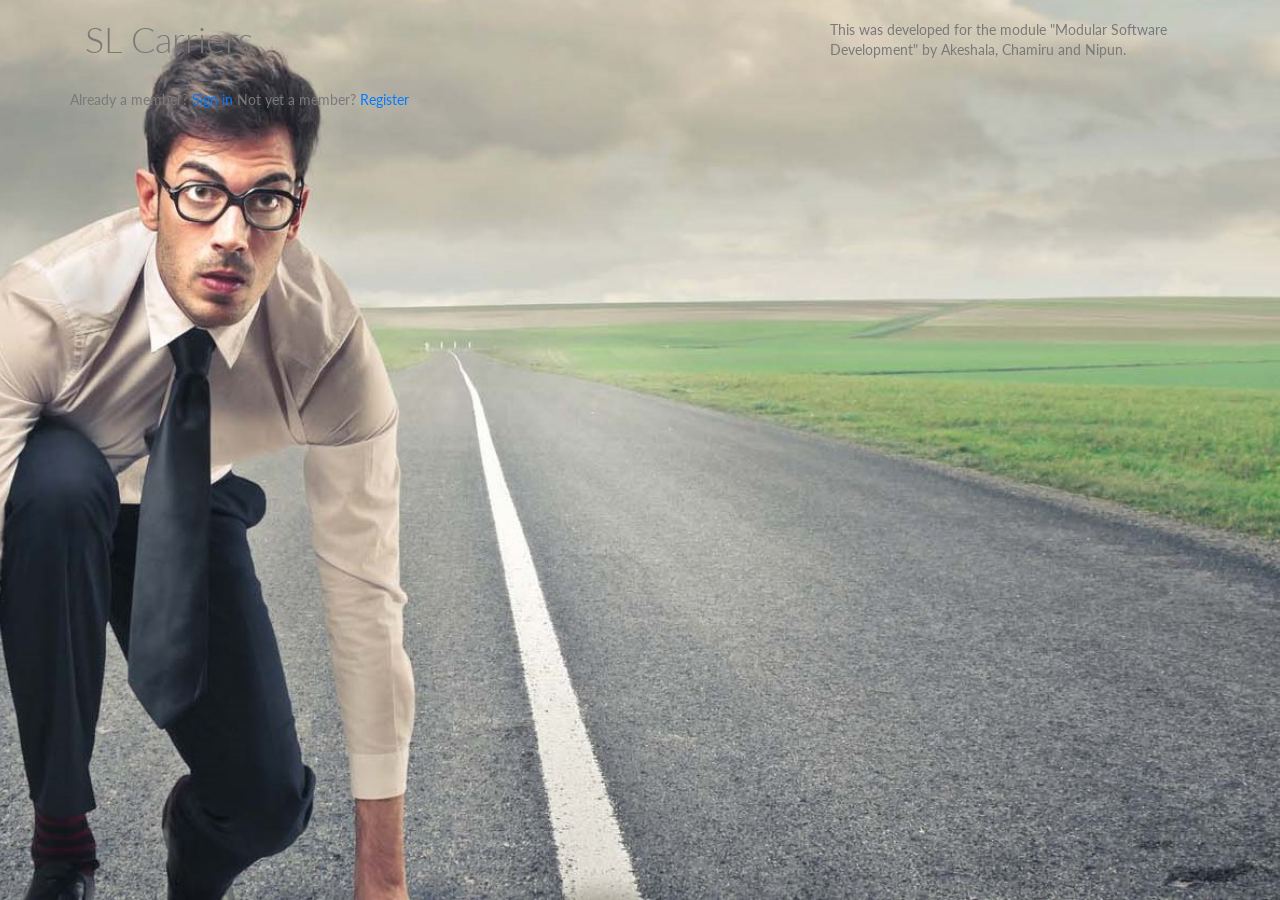
==== About_us.html @ f617eeaa "Auto stash before merge of "master" and "origin/master"" ====
<?php include('server.php') ?>
<!DOCTYPE html>
<html lang="en">

<head>
  <meta charset="utf-8">
  <meta name="viewport" content="width=device-width, initial-scale=1.0">
  <meta name="description" content="Creative - Bootstrap 3 Responsive Admin Template">
  <meta name="author" content="GeeksLabs">
  <meta name="keyword" content="Creative, Dashboard, Admin, Template, Theme, Bootstrap, Responsive, Retina, Minimal">
  <link rel="shortcut icon" href="img/favicon.png">

  <title>SL Carriers</title>

  <!-- Bootstrap CSS -->
  <link href="css/bootstrap.min.css" rel="stylesheet">
  <!-- bootstrap theme -->
  <link href="css/bootstrap-theme.css" rel="stylesheet">
  <!--external css-->
  <!-- font icon -->
  <link href="css/elegant-icons-style.css" rel="stylesheet" />
  <link href="css/font-awesome.css" rel="stylesheet" />
  <!-- Custom styles -->
  <link href="css/style.css" rel="stylesheet">
  <link href="css/style-responsive.css" rel="stylesheet" />

</head>

<body class="login-img3-body">

  <div class="container">

    <div class="col-sm-8" style="margin-bottom:5">
      <h1>SL Carriers</h1>
    </div>

  
    <div class="login-wrap">

      <p>This was developed for the module "Modular Software Development" by Akeshala, Chamiru and Nipun.</p>
    </div>
  
    Already a member? <a href="login.php">Sign in</a>
    Not yet a member? <a href="register.php">Register</a>

  </div>
  


</body>

</html>
---- css/elegant-icons-style.css ----
@font-face {
	font-family: 'ElegantIcons';
	src:url('../fonts/ElegantIcons.eot');
	src:url('../fonts/ElegantIcons.eot?#iefix') format('embedded-opentype'),
		url('../fonts/ElegantIcons.woff') format('woff'),
		url('../fonts/ElegantIcons.ttf') format('truetype'),
		url('../fonts/ElegantIcons.svg#ElegantIcons') format('svg');
	font-weight: normal;
	font-style: normal;
}

/* Use the following CSS code if you want to use data attributes for inserting your icons */
[data-icon]:before {
	font-family: 'ElegantIcons';
	content: attr(data-icon);
	speak: none;
	font-weight: normal;
	font-variant: normal;
	text-transform: none;
	line-height: 1;
	-webkit-font-smoothing: antialiased;
	-moz-osx-font-smoothing: grayscale;
}

/* Use the following CSS code if you want to have a class per icon */
/*
Instead of a list of all class selectors,
you can use the generic selector below, but it's slower:
[class*="your-class-prefix"] {
*/
.arrow_up, .arrow_down, .arrow_left, .arrow_right, .arrow_left-up, .arrow_right-up, .arrow_right-down, .arrow_left-down, .arrow-up-down, .arrow_up-down_alt, .arrow_left-right_alt, .arrow_left-right, .arrow_expand_alt2, .arrow_expand_alt, .arrow_condense, .arrow_expand, .arrow_move, .arrow_carrot-up, .arrow_carrot-down, .arrow_carrot-left, .arrow_carrot-right, .arrow_carrot-2up, .arrow_carrot-2down, .arrow_carrot-2left, .arrow_carrot-2right, .arrow_carrot-up_alt2, .arrow_carrot-down_alt2, .arrow_carrot-left_alt2, .arrow_carrot-right_alt2, .arrow_carrot-2up_alt2, .arrow_carrot-2down_alt2, .arrow_carrot-2left_alt2, .arrow_carrot-2right_alt2, .arrow_triangle-up, .arrow_triangle-down, .arrow_triangle-left, .arrow_triangle-right, .arrow_triangle-up_alt2, .arrow_triangle-down_alt2, .arrow_triangle-left_alt2, .arrow_triangle-right_alt2, .arrow_back, .icon_minus-06, .icon_plus, .icon_close, .icon_check, .icon_minus_alt2, .icon_plus_alt2, .icon_close_alt2, .icon_check_alt2, .icon_zoom-out_alt, .icon_zoom-in_alt, .icon_search, .icon_box-empty, .icon_box-selected, .icon_minus-box, .icon_plus-box, .icon_box-checked, .icon_circle-empty, .icon_circle-slelected, .icon_stop_alt2, .icon_stop, .icon_pause_alt2, .icon_pause, .icon_menu, .icon_menu-square_alt2, .icon_menu-circle_alt2, .icon_ul, .icon_ol, .icon_adjust-horiz, .icon_adjust-vert, .icon_document_alt, .icon_documents_alt, .icon_pencil, .icon_pencil-edit_alt, .icon_pencil-edit, .icon_folder-alt, .icon_folder-open_alt, .icon_folder-add_alt, .icon_info_alt, .icon_error-oct_alt, .icon_error-circle_alt, .icon_error-triangle_alt, .icon_question_alt2, .icon_question, .icon_comment_alt, .icon_chat_alt, .icon_vol-mute_alt, .icon_volume-low_alt, .icon_volume-high_alt, .icon_quotations, .icon_quotations_alt2, .icon_clock_alt, .icon_lock_alt, .icon_lock-open_alt, .icon_key_alt, .icon_cloud_alt, .icon_cloud-upload_alt, .icon_cloud-download_alt, .icon_image, .icon_images, .icon_lightbulb_alt, .icon_gift_alt, .icon_house_alt, .icon_genius, .icon_mobile, .icon_tablet, .icon_laptop, .icon_desktop, .icon_camera_alt, .icon_mail_alt, .icon_cone_alt, .icon_ribbon_alt, .icon_bag_alt, .icon_creditcard, .icon_cart_alt, .icon_paperclip, .icon_tag_alt, .icon_tags_alt, .icon_trash_alt, .icon_cursor_alt, .icon_mic_alt, .icon_compass_alt, .icon_pin_alt, .icon_pushpin_alt, .icon_map_alt, .icon_drawer_alt, .icon_toolbox_alt, .icon_book_alt, .icon_calendar, .icon_film, .icon_table, .icon_contacts_alt, .icon_headphones, .icon_lifesaver, .icon_piechart, .icon_refresh, .icon_link_alt, .icon_link, .icon_loading, .icon_blocked, .icon_archive_alt, .icon_heart_alt, .icon_star_alt, .icon_star-half_alt, .icon_star, .icon_star-half, .icon_tools, .icon_tool, .icon_cog, .icon_cogs, .arrow_up_alt, .arrow_down_alt, .arrow_left_alt, .arrow_right_alt, .arrow_left-up_alt, .arrow_right-up_alt, .arrow_right-down_alt, .arrow_left-down_alt, .arrow_condense_alt, .arrow_expand_alt3, .arrow_carrot_up_alt, .arrow_carrot-down_alt, .arrow_carrot-left_alt, .arrow_carrot-right_alt, .arrow_carrot-2up_alt, .arrow_carrot-2dwnn_alt, .arrow_carrot-2left_alt, .arrow_carrot-2right_alt, .arrow_triangle-up_alt, .arrow_triangle-down_alt, .arrow_triangle-left_alt, .arrow_triangle-right_alt, .icon_minus_alt, .icon_plus_alt, .icon_close_alt, .icon_check_alt, .icon_zoom-out, .icon_zoom-in, .icon_stop_alt, .icon_menu-square_alt, .icon_menu-circle_alt, .icon_document, .icon_documents, .icon_pencil_alt, .icon_folder, .icon_folder-open, .icon_folder-add, .icon_folder_upload, .icon_folder_download, .icon_info, .icon_error-circle, .icon_error-oct, .icon_error-triangle, .icon_question_alt, .icon_comment, .icon_chat, .icon_vol-mute, .icon_volume-low, .icon_volume-high, .icon_quotations_alt, .icon_clock, .icon_lock, .icon_lock-open, .icon_key, .icon_cloud, .icon_cloud-upload, .icon_cloud-download, .icon_lightbulb, .icon_gift, .icon_house, .icon_camera, .icon_mail, .icon_cone, .icon_ribbon, .icon_bag, .icon_cart, .icon_tag, .icon_tags, .icon_trash, .icon_cursor, .icon_mic, .icon_compass, .icon_pin, .icon_pushpin, .icon_map, .icon_drawer, .icon_toolbox, .icon_book, .icon_contacts, .icon_archive, .icon_heart, .icon_profile, .icon_group, .icon_grid-2x2, .icon_grid-3x3, .icon_music, .icon_pause_alt, .icon_phone, .icon_upload, .icon_download, .social_facebook, .social_twitter, .social_pinterest, .social_googleplus, .social_tumblr, .social_tumbleupon, .social_wordpress, .social_instagram, .social_dribbble, .social_vimeo, .social_linkedin, .social_rss, .social_deviantart, .social_share, .social_myspace, .social_skype, .social_youtube, .social_picassa, .social_googledrive, .social_flickr, .social_blogger, .social_spotify, .social_delicious, .social_facebook_circle, .social_twitter_circle, .social_pinterest_circle, .social_googleplus_circle, .social_tumblr_circle, .social_stumbleupon_circle, .social_wordpress_circle, .social_instagram_circle, .social_dribbble_circle, .social_vimeo_circle, .social_linkedin_circle, .social_rss_circle, .social_deviantart_circle, .social_share_circle, .social_myspace_circle, .social_skype_circle, .social_youtube_circle, .social_picassa_circle, .social_googledrive_alt2, .social_flickr_circle, .social_blogger_circle, .social_spotify_circle, .social_delicious_circle, .social_facebook_square, .social_twitter_square, .social_pinterest_square, .social_googleplus_square, .social_tumblr_square, .social_stumbleupon_square, .social_wordpress_square, .social_instagram_square, .social_dribbble_square, .social_vimeo_square, .social_linkedin_square, .social_rss_square, .social_deviantart_square, .social_share_square, .social_myspace_square, .social_skype_square, .social_youtube_square, .social_picassa_square, .social_googledrive_square, .social_flickr_square, .social_blogger_square, .social_spotify_square, .social_delicious_square, .icon_printer, .icon_calulator, .icon_building, .icon_floppy, .icon_drive, .icon_search-2, .icon_id, .icon_id-2, .icon_puzzle, .icon_like, .icon_dislike, .icon_mug, .icon_currency, .icon_wallet, .icon_pens, .icon_easel, .icon_flowchart, .icon_datareport, .icon_briefcase, .icon_shield, .icon_percent, .icon_globe, .icon_globe-2, .icon_target, .icon_hourglass, .icon_balance, .icon_rook, .icon_printer-alt, .icon_calculator_alt, .icon_building_alt, .icon_floppy_alt, .icon_drive_alt, .icon_search_alt, .icon_id_alt, .icon_id-2_alt, .icon_puzzle_alt, .icon_like_alt, .icon_dislike_alt, .icon_mug_alt, .icon_currency_alt, .icon_wallet_alt, .icon_pens_alt, .icon_easel_alt, .icon_flowchart_alt, .icon_datareport_alt, .icon_briefcase_alt, .icon_shield_alt, .icon_percent_alt, .icon_globe_alt, .icon_clipboard {
	font-family: 'ElegantIcons';
	speak: none;
	font-style: normal;
	font-weight: normal;
	font-variant: normal;
	text-transform: none;
	line-height: 1;
	-webkit-font-smoothing: antialiased;
}
.arrow_up:before {
	content: "\21";
}
.arrow_down:before {
	content: "\22";
}
.arrow_left:before {
	content: "\23";
}
.arrow_right:before {
	content: "\24";
}
.arrow_left-up:before {
	content: "\25";
}
.arrow_right-up:before {
	content: "\26";
}
.arrow_right-down:before {
	content: "\27";
}
.arrow_left-down:before {
	content: "\28";
}
.arrow-up-down:before {
	content: "\29";
}
.arrow_up-down_alt:before {
	content: "\2a";
}
.arrow_left-right_alt:before {
	content: "\2b";
}
.arrow_left-right:before {
	content: "\2c";
}
.arrow_expand_alt2:before {
	content: "\2d";
}
.arrow_expand_alt:before {
	content: "\2e";
}
.arrow_condense:before {
	content: "\2f";
}
.arrow_expand:before {
	content: "\30";
}
.arrow_move:before {
	content: "\31";
}
.arrow_carrot-up:before {
	content: "\32";
}
.arrow_carrot-down:before {
	content: "\33";
}
.arrow_carrot-left:before {
	content: "\34";
}
.arrow_carrot-right:before {
	content: "\35";
}
.arrow_carrot-2up:before {
	content: "\36";
}
.arrow_carrot-2down:before {
	content: "\37";
}
.arrow_carrot-2left:before {
	content: "\38";
}
.arrow_carrot-2right:before {
	content: "\39";
}
.arrow_carrot-up_alt2:before {
	content: "\3a";
}
.arrow_carrot-down_alt2:before {
	content: "\3b";
}
.arrow_carrot-left_alt2:before {
	content: "\3c";
}
.arrow_carrot-right_alt2:before {
	content: "\3d";
}
.arrow_carrot-2up_alt2:before {
	content: "\3e";
}
.arrow_carrot-2down_alt2:before {
	content: "\3f";
}
.arrow_carrot-2left_alt2:before {
	content: "\40";
}
.arrow_carrot-2right_alt2:before {
	content: "\41";
}
.arrow_triangle-up:before {
	content: "\42";
}
.arrow_triangle-down:before {
	content: "\43";
}
.arrow_triangle-left:before {
	content: "\44";
}
.arrow_triangle-right:before {
	content: "\45";
}
.arrow_triangle-up_alt2:before {
	content: "\46";
}
.arrow_triangle-down_alt2:before {
	content: "\47";
}
.arrow_triangle-left_alt2:before {
	content: "\48";
}
.arrow_triangle-right_alt2:before {
	content: "\49";
}
.arrow_back:before {
	content: "\4a";
}
.icon_minus-06:before {
	content: "\4b";
}
.icon_plus:before {
	content: "\4c";
}
.icon_close:before {
	content: "\4d";
}
.icon_check:before {
	content: "\4e";
}
.icon_minus_alt2:before {
	content: "\4f";
}
.icon_plus_alt2:before {
	content: "\50";
}
.icon_close_alt2:before {
	content: "\51";
}
.icon_check_alt2:before {
	content: "\52";
}
.icon_zoom-out_alt:before {
	content: "\53";
}
.icon_zoom-in_alt:before {
	content: "\54";
}
.icon_search:before {
	content: "\55";
}
.icon_box-empty:before {
	content: "\56";
}
.icon_box-selected:before {
	content: "\57";
}
.icon_minus-box:before {
	content: "\58";
}
.icon_plus-box:before {
	content: "\59";
}
.icon_box-checked:before {
	content: "\5a";
}
.icon_circle-empty:before {
	content: "\5b";
}
.icon_circle-slelected:before {
	content: "\5c";
}
.icon_stop_alt2:before {
	content: "\5d";
}
.icon_stop:before {
	content: "\5e";
}
.icon_pause_alt2:before {
	content: "\5f";
}
.icon_pause:before {
	content: "\60";
}
.icon_menu:before {
	content: "\61";
}
.icon_menu-square_alt2:before {
	content: "\62";
}
.icon_menu-circle_alt2:before {
	content: "\63";
}
.icon_ul:before {
	content: "\64";
}
.icon_ol:before {
	content: "\65";
}
.icon_adjust-horiz:before {
	content: "\66";
}
.icon_adjust-vert:before {
	content: "\67";
}
.icon_document_alt:before {
	content: "\68";
}
.icon_documents_alt:before {
	content: "\69";
}
.icon_pencil:before {
	content: "\6a";
}
.icon_pencil-edit_alt:before {
	content: "\6b";
}
.icon_pencil-edit:before {
	content: "\6c";
}
.icon_folder-alt:before {
	content: "\6d";
}
.icon_folder-open_alt:before {
	content: "\6e";
}
.icon_folder-add_alt:before {
	content: "\6f";
}
.icon_info_alt:before {
	content: "\70";
}
.icon_error-oct_alt:before {
	content: "\71";
}
.icon_error-circle_alt:before {
	content: "\72";
}
.icon_error-triangle_alt:before {
	content: "\73";
}
.icon_question_alt2:before {
	content: "\74";
}
.icon_question:before {
	content: "\75";
}
.icon_comment_alt:before {
	content: "\76";
}
.icon_chat_alt:before {
	content: "\77";
}
.icon_vol-mute_alt:before {
	content: "\78";
}
.icon_volume-low_alt:before {
	content: "\79";
}
.icon_volume-high_alt:before {
	content: "\7a";
}
.icon_quotations:before {
	content: "\7b";
}
.icon_quotations_alt2:before {
	content: "\7c";
}
.icon_clock_alt:before {
	content: "\7d";
}
.icon_lock_alt:before {
	content: "\7e";
}
.icon_lock-open_alt:before {
	content: "\e000";
}
.icon_key_alt:before {
	content: "\e001";
}
.icon_cloud_alt:before {
	content: "\e002";
}
.icon_cloud-upload_alt:before {
	content: "\e003";
}
.icon_cloud-download_alt:before {
	content: "\e004";
}
.icon_image:before {
	content: "\e005";
}
.icon_images:before {
	content: "\e006";
}
.icon_lightbulb_alt:before {
	content: "\e007";
}
.icon_gift_alt:before {
	content: "\e008";
}
.icon_house_alt:before {
	content: "\e009";
}
.icon_genius:before {
	content: "\e00a";
}
.icon_mobile:before {
	content: "\e00b";
}
.icon_tablet:before {
	content: "\e00c";
}
.icon_laptop:before {
	content: "\e00d";
}
.icon_desktop:before {
	content: "\e00e";
}
.icon_camera_alt:before {
	content: "\e00f";
}
.icon_mail_alt:before {
	content: "\e010";
}
.icon_cone_alt:before {
	content: "\e011";
}
.icon_ribbon_alt:before {
	content: "\e012";
}
.icon_bag_alt:before {
	content: "\e013";
}
.icon_creditcard:before {
	content: "\e014";
}
.icon_cart_alt:before {
	content: "\e015";
}
.icon_paperclip:before {
	content: "\e016";
}
.icon_tag_alt:before {
	content: "\e017";
}
.icon_tags_alt:before {
	content: "\e018";
}
.icon_trash_alt:before {
	content: "\e019";
}
.icon_cursor_alt:before {
	content: "\e01a";
}
.icon_mic_alt:before {
	content: "\e01b";
}
.icon_compass_alt:before {
	content: "\e01c";
}
.icon_pin_alt:before {
	content: "\e01d";
}
.icon_pushpin_alt:before {
	content: "\e01e";
}
.icon_map_alt:before {
	content: "\e01f";
}
.icon_drawer_alt:before {
	content: "\e020";
}
.icon_toolbox_alt:before {
	content: "\e021";
}
.icon_book_alt:before {
	content: "\e022";
}
.icon_calendar:before {
	content: "\e023";
}
.icon_film:before {
	content: "\e024";
}
.icon_table:before {
	content: "\e025";
}
.icon_contacts_alt:before {
	content: "\e026";
}
.icon_headphones:before {
	content: "\e027";
}
.icon_lifesaver:before {
	content: "\e028";
}
.icon_piechart:before {
	content: "\e029";
}
.icon_refresh:before {
	content: "\e02a";
}
.icon_link_alt:before {
	content: "\e02b";
}
.icon_link:before {
	content: "\e02c";
}
.icon_loading:before {
	content: "\e02d";
}
.icon_blocked:before {
	content: "\e02e";
}
.icon_archive_alt:before {
	content: "\e02f";
}
.icon_heart_alt:before {
	content: "\e030";
}
.icon_star_alt:before {
	content: "\e031";
}
.icon_star-half_alt:before {
	content: "\e032";
}
.icon_star:before {
	content: "\e033";
}
.icon_star-half:before {
	content: "\e034";
}
.icon_tools:before {
	content: "\e035";
}
.icon_tool:before {
	content: "\e036";
}
.icon_cog:before {
	content: "\e037";
}
.icon_cogs:before {
	content: "\e038";
}
.arrow_up_alt:before {
	content: "\e039";
}
.arrow_down_alt:before {
	content: "\e03a";
}
.arrow_left_alt:before {
	content: "\e03b";
}
.arrow_right_alt:before {
	content: "\e03c";
}
.arrow_left-up_alt:before {
	content: "\e03d";
}
.arrow_right-up_alt:before {
	content: "\e03e";
}
.arrow_right-down_alt:before {
	content: "\e03f";
}
.arrow_left-down_alt:before {
	content: "\e040";
}
.arrow_condense_alt:before {
	content: "\e041";
}
.arrow_expand_alt3:before {
	content: "\e042";
}
.arrow_carrot_up_alt:before {
	content: "\e043";
}
.arrow_carrot-down_alt:before {
	content: "\e044";
}
.arrow_carrot-left_alt:before {
	content: "\e045";
}
.arrow_carrot-right_alt:before {
	content: "\e046";
}
.arrow_carrot-2up_alt:before {
	content: "\e047";
}
.arrow_carrot-2dwnn_alt:before {
	content: "\e048";
}
.arrow_carrot-2left_alt:before {
	content: "\e049";
}
.arrow_carrot-2right_alt:before {
	content: "\e04a";
}
.arrow_triangle-up_alt:before {
	content: "\e04b";
}
.arrow_triangle-down_alt:before {
	content: "\e04c";
}
.arrow_triangle-left_alt:before {
	content: "\e04d";
}
.arrow_triangle-right_alt:before {
	content: "\e04e";
}
.icon_minus_alt:before {
	content: "\e04f";
}
.icon_plus_alt:before {
	content: "\e050";
}
.icon_close_alt:before {
	content: "\e051";
}
.icon_check_alt:before {
	content: "\e052";
}
.icon_zoom-out:before {
	content: "\e053";
}
.icon_zoom-in:before {
	content: "\e054";
}
.icon_stop_alt:before {
	content: "\e055";
}
.icon_menu-square_alt:before {
	content: "\e056";
}
.icon_menu-circle_alt:before {
	content: "\e057";
}
.icon_document:before {
	content: "\e058";
}
.icon_documents:before {
	content: "\e059";
}
.icon_pencil_alt:before {
	content: "\e05a";
}
.icon_folder:before {
	content: "\e05b";
}
.icon_folder-open:before {
	content: "\e05c";
}
.icon_folder-add:before {
	content: "\e05d";
}
.icon_folder_upload:before {
	content: "\e05e";
}
.icon_folder_download:before {
	content: "\e05f";
}
.icon_info:before {
	content: "\e060";
}
.icon_error-circle:before {
	content: "\e061";
}
.icon_error-oct:before {
	content: "\e062";
}
.icon_error-triangle:before {
	content: "\e063";
}
.icon_question_alt:before {
	content: "\e064";
}
.icon_comment:before {
	content: "\e065";
}
.icon_chat:before {
	content: "\e066";
}
.icon_vol-mute:before {
	content: "\e067";
}
.icon_volume-low:before {
	content: "\e068";
}
.icon_volume-high:before {
	content: "\e069";
}
.icon_quotations_alt:before {
	content: "\e06a";
}
.icon_clock:before {
	content: "\e06b";
}
.icon_lock:before {
	content: "\e06c";
}
.icon_lock-open:before {
	content: "\e06d";
}
.icon_key:before {
	content: "\e06e";
}
.icon_cloud:before {
	content: "\e06f";
}
.icon_cloud-upload:before {
	content: "\e070";
}
.icon_cloud-download:before {
	content: "\e071";
}
.icon_lightbulb:before {
	content: "\e072";
}
.icon_gift:before {
	content: "\e073";
}
.icon_house:before {
	content: "\e074";
}
.icon_camera:before {
	content: "\e075";
}
.icon_mail:before {
	content: "\e076";
}
.icon_cone:before {
	content: "\e077";
}
.icon_ribbon:before {
	content: "\e078";
}
.icon_bag:before {
	content: "\e079";
}
.icon_cart:before {
	content: "\e07a";
}
.icon_tag:before {
	content: "\e07b";
}
.icon_tags:before {
	content: "\e07c";
}
.icon_trash:before {
	content: "\e07d";
}
.icon_cursor:before {
	content: "\e07e";
}
.icon_mic:before {
	content: "\e07f";
}
.icon_compass:before {
	content: "\e080";
}
.icon_pin:before {
	content: "\e081";
}
.icon_pushpin:before {
	content: "\e082";
}
.icon_map:before {
	content: "\e083";
}
.icon_drawer:before {
	content: "\e084";
}
.icon_toolbox:before {
	content: "\e085";
}
.icon_book:before {
	content: "\e086";
}
.icon_contacts:before {
	content: "\e087";
}
.icon_archive:before {
	content: "\e088";
}
.icon_heart:before {
	content: "\e089";
}
.icon_profile:before {
	content: "\e08a";
}
.icon_group:before {
	content: "\e08b";
}
.icon_grid-2x2:before {
	content: "\e08c";
}
.icon_grid-3x3:before {
	content: "\e08d";
}
.icon_music:before {
	content: "\e08e";
}
.icon_pause_alt:before {
	content: "\e08f";
}
.icon_phone:before {
	content: "\e090";
}
.icon_upload:before {
	content: "\e091";
}
.icon_download:before {
	content: "\e092";
}
.social_facebook:before {
	content: "\e093";
}
.social_twitter:before {
	content: "\e094";
}
.social_pinterest:before {
	content: "\e095";
}
.social_googleplus:before {
	content: "\e096";
}
.social_tumblr:before {
	content: "\e097";
}
.social_tumbleupon:before {
	content: "\e098";
}
.social_wordpress:before {
	content: "\e099";
}
.social_instagram:before {
	content: "\e09a";
}
.social_dribbble:before {
	content: "\e09b";
}
.social_vimeo:before {
	content: "\e09c";
}
.social_linkedin:before {
	content: "\e09d";
}
.social_rss:before {
	content: "\e09e";
}
.social_deviantart:before {
	content: "\e09f";
}
.social_share:before {
	content: "\e0a0";
}
.social_myspace:before {
	content: "\e0a1";
}
.social_skype:before {
	content: "\e0a2";
}
.social_youtube:before {
	content: "\e0a3";
}
.social_picassa:before {
	content: "\e0a4";
}
.social_googledrive:before {
	content: "\e0a5";
}
.social_flickr:before {
	content: "\e0a6";
}
.social_blogger:before {
	content: "\e0a7";
}
.social_spotify:before {
	content: "\e0a8";
}
.social_delicious:before {
	content: "\e0a9";
}
.social_facebook_circle:before {
	content: "\e0aa";
}
.social_twitter_circle:before {
	content: "\e0ab";
}
.social_pinterest_circle:before {
	content: "\e0ac";
}
.social_googleplus_circle:before {
	content: "\e0ad";
}
.social_tumblr_circle:before {
	content: "\e0ae";
}
.social_stumbleupon_circle:before {
	content: "\e0af";
}
.social_wordpress_circle:before {
	content: "\e0b0";
}
.social_instagram_circle:before {
	content: "\e0b1";
}
.social_dribbble_circle:before {
	content: "\e0b2";
}
.social_vimeo_circle:before {
	content: "\e0b3";
}
.social_linkedin_circle:before {
	content: "\e0b4";
}
.social_rss_circle:before {
	content: "\e0b5";
}
.social_deviantart_circle:before {
	content: "\e0b6";
}
.social_share_circle:before {
	content: "\e0b7";
}
.social_myspace_circle:before {
	content: "\e0b8";
}
.social_skype_circle:before {
	content: "\e0b9";
}
.social_youtube_circle:before {
	content: "\e0ba";
}
.social_picassa_circle:before {
	content: "\e0bb";
}
.social_googledrive_alt2:before {
	content: "\e0bc";
}
.social_flickr_circle:before {
	content: "\e0bd";
}
.social_blogger_circle:before {
	content: "\e0be";
}
.social_spotify_circle:before {
	content: "\e0bf";
}
.social_delicious_circle:before {
	content: "\e0c0";
}
.social_facebook_square:before {
	content: "\e0c1";
}
.social_twitter_square:before {
	content: "\e0c2";
}
.social_pinterest_square:before {
	content: "\e0c3";
}
.social_googleplus_square:before {
	content: "\e0c4";
}
.social_tumblr_square:before {
	content: "\e0c5";
}
.social_stumbleupon_square:before {
	content: "\e0c6";
}
.social_wordpress_square:before {
	content: "\e0c7";
}
.social_instagram_square:before {
	content: "\e0c8";
}
.social_dribbble_square:before {
	content: "\e0c9";
}
.social_vimeo_square:before {
	content: "\e0ca";
}
.social_linkedin_square:before {
	content: "\e0cb";
}
.social_rss_square:before {
	content: "\e0cc";
}
.social_deviantart_square:before {
	content: "\e0cd";
}
.social_share_square:before {
	content: "\e0ce";
}
.social_myspace_square:before {
	content: "\e0cf";
}
.social_skype_square:before {
	content: "\e0d0";
}
.social_youtube_square:before {
	content: "\e0d1";
}
.social_picassa_square:before {
	content: "\e0d2";
}
.social_googledrive_square:before {
	content: "\e0d3";
}
.social_flickr_square:before {
	content: "\e0d4";
}
.social_blogger_square:before {
	content: "\e0d5";
}
.social_spotify_square:before {
	content: "\e0d6";
}
.social_delicious_square:before {
	content: "\e0d7";
}
.icon_printer:before {
	content: "\e103";
}
.icon_calulator:before {
	content: "\e0ee";
}
.icon_building:before {
	content: "\e0ef";
}
.icon_floppy:before {
	content: "\e0e8";
}
.icon_drive:before {
	content: "\e0ea";
}
.icon_search-2:before {
	content: "\e101";
}
.icon_id:before {
	content: "\e107";
}
.icon_id-2:before {
	content: "\e108";
}
.icon_puzzle:before {
	content: "\e102";
}
.icon_like:before {
	content: "\e106";
}
.icon_dislike:before {
	content: "\e0eb";
}
.icon_mug:before {
	content: "\e105";
}
.icon_currency:before {
	content: "\e0ed";
}
.icon_wallet:before {
	content: "\e100";
}
.icon_pens:before {
	content: "\e104";
}
.icon_easel:before {
	content: "\e0e9";
}
.icon_flowchart:before {
	content: "\e109";
}
.icon_datareport:before {
	content: "\e0ec";
}
.icon_briefcase:before {
	content: "\e0fe";
}
.icon_shield:before {
	content: "\e0f6";
}
.icon_percent:before {
	content: "\e0fb";
}
.icon_globe:before {
	content: "\e0e2";
}
.icon_globe-2:before {
	content: "\e0e3";
}
.icon_target:before {
	content: "\e0f5";
}
.icon_hourglass:before {
	content: "\e0e1";
}
.icon_balance:before {
	content: "\e0ff";
}
.icon_rook:before {
	content: "\e0f8";
}
.icon_printer-alt:before {
	content: "\e0fa";
}
.icon_calculator_alt:before {
	content: "\e0e7";
}
.icon_building_alt:before {
	content: "\e0fd";
}
.icon_floppy_alt:before {
	content: "\e0e4";
}
.icon_drive_alt:before {
	content: "\e0e5";
}
.icon_search_alt:before {
	content: "\e0f7";
}
.icon_id_alt:before {
	content: "\e0e0";
}
.icon_id-2_alt:before {
	content: "\e0fc";
}
.icon_puzzle_alt:before {
	content: "\e0f9";
}
.icon_like_alt:before {
	content: "\e0dd";
}
.icon_dislike_alt:before {
	content: "\e0f1";
}
.icon_mug_alt:before {
	content: "\e0dc";
}
.icon_currency_alt:before {
	content: "\e0f3";
}
.icon_wallet_alt:before {
	content: "\e0d8";
}
.icon_pens_alt:before {
	content: "\e0db";
}
.icon_easel_alt:before {
	content: "\e0f0";
}
.icon_flowchart_alt:before {
	content: "\e0df";
}
.icon_datareport_alt:before {
	content: "\e0f2";
}
.icon_briefcase_alt:before {
	content: "\e0f4";
}
.icon_shield_alt:before {
	content: "\e0d9";
}
.icon_percent_alt:before {
	content: "\e0da";
}
.icon_globe_alt:before {
	content: "\e0de";
}
.icon_clipboard:before {
	content: "\e0e6";
}


	.glyph {
		float: left;
		text-align: center;
		padding: .75em;
		margin: .4em 1.5em .75em 0;
		width: 6em;
text-shadow: none;
	}
        .glyph_big {
        font-size: 128px;
        color: #59c5dc;
        float: left;
        margin-right: 20px;
        }

        .glyph div { padding-bottom: 10px;}

	.glyph input {
		font-family: consolas, monospace;
		font-size: 12px;
		width: 100%;
		text-align: center;
		border: 0;
		box-shadow: 0 0 0 1px #ccc;
		padding: .2em;
                -moz-border-radius: 5px;
                -webkit-border-radius: 5px;
	}
	.centered {
		margin-left: auto;
		margin-right: auto;
	}
	.glyph .fs1 {
		font-size: 2em;
	}
---- css/style.css ----
/*
    Theme Name: NiceAdmin
    Theme URL: https://bootstrapmade.com/nice-admin-bootstrap-admin-html-template/
    Author: BootstrapMade
    Author URL: https://bootstrapmade.com
*/
/* Import fonts */

@import url(https://fonts.googleapis.com/css?family=Lato:400,300,300italic,400italic,600,600italic,700,700italic,800,800italic);

@import url(line-icons.css);



body {

    color: #797979;

    background: #eeeeee;

    font-family: 'Lato', sans-serif;

    padding: 0px !important;

    margin: 0px !important;

    font-size:14px !important;

}

h1,h2,h3,h4,h5{

    font-weight: 300;

}

label{

    font-weight: 300;

}

ul li {

    list-style: none;

}



a, a:hover, a:focus {

    text-decoration: none;

    outline: none;

    outline: 0;

}

input:focus, textarea:focus { outline: none; }

table tr th { color: #688a7e;}

*:focus {outline: none;}

::selection {

    background: #688a7e;

    color: #fff;

}

::-moz-selection {

    background: #688a7e;

    color: #fff;

}



#container {

    width: 100%;

    height: 100%;

}



.Creative-pro, .Creative-pro h3{

    display: block;

    position: fixed;

    bottom:0;

    z-index: 100000;

    width: 100%;

    overflow: hidden;

    height: 50px;

    margin:0px;

}

.Creative-pro h3{

    padding-bottom: 10px;

    padding-top: 10px;

}

.lite{

    color: #00a0df !important;

}



/*login page*/



.login-body {

    background-color: #f1f2f7;

}

.login-img-body{

  background: url('../img/bg-1.jpg') no-repeat center center fixed;

  -webkit-background-size: cover;

  -moz-background-size: cover;

  -o-background-size: cover;

  background-size: cover;

}

.login-img2-body{

  background: url('../img/bg-1.jpg') no-repeat center center fixed;

  -webkit-background-size: cover;

  -moz-background-size: cover;

  -o-background-size: cover;

  background-size: cover;

}

.login-img3-body{

  background: url('../img/bg-1.jpg') no-repeat center center fixed;

  -webkit-background-size: cover;

  -moz-background-size: cover;

  -o-background-size: cover;

  background-size: cover;

}



.login-form {

    max-width: 350px;

    margin: 200px auto 0;

    background: #d5d7de;

}

.login-img-body .login-form{

    max-width: 350px;

    margin: 200px auto 0;

    background: rgba(213,215,222,0.4);

    border: 1px solid #B0B6BE;

}

.login-img2-body .login-form{

    border: 1px solid #B0B6BE;

    background: rgba(213,215,222,0.7);

}

.login-img3-body .login-form{

    border: 1px solid #B0B6BE;

    background: rgba(213,215,222,0.9);

}

.login-form a{

    color: #688a7e !important;

}

.login-form h2.login-form-heading {

    margin: 0;

    padding:20px 15px;

    text-align: center;

    background: #34aadc;

    border-radius: 5px 5px 0 0;

    -webkit-border-radius: 5px 5px 0 0;

    color: #fff;

    font-size: 18px;

    text-transform: uppercase;

    font-weight: 300;

    font-family: 'Lato', sans-serif;

}



.login-form .checkbox {

    margin-bottom: 14px;

}

.login-form .checkbox {

    font-weight: normal;

    font-weight: 300;

    font-family: 'Lato', sans-serif;

}

.login-form .form-control {

    position: relative;

    font-size: 16px;

    height: auto;

    padding: 10px;

    -webkit-box-sizing: border-box;

    -moz-box-sizing: border-box;

    box-sizing: border-box;

}

.login-form .form-control:focus {

    z-index: 2;

}

.login-form .login-img{

    font-size: 50px;

    font-weight: 300;

}

.login-form .input-group{

    padding-bottom: 15px;

}

.login-form .input-group-addon{

    padding: 6px 12px;

    font-size: 16px;

    color: #8b9199;

    font-weight: normal;

    line-height: 1;

    text-align: center;

    background-color: #ffffff;

    border: none;

    border-radius: 0;

}

.login-form input[type="text"], .login-form input[type="password"] {

    border: none;

    box-shadow: none;

    font-size: 16px;

    border-radius: 0;

}

.login-form .btn{

    border-radius: 0;

}

.login-form .btn-login {

    background: #f67a6e;

    color: #fff;

    text-transform: uppercase;

    font-weight: 300;

    font-family: 'Lato', sans-serif;

    box-shadow: 0 4px #e56b60;

    margin-bottom: 20px;

}



.login-form p {

    text-align: center;

    color: #b6b6b6;

    font-size: 16px;

    font-weight: 300;

}

.login-img3-body .login-form p,.login-img2-body .login-form p {

    color: #34aadc;

}

.login-form a {

    color: #b6b6b6;

}



.login-form a:hover {

    color: #34aadc;

}

.form .required{

    font-size: 16px;

    color: #00a0df;

}



.login-wrap {

    padding: 20px;

}



.login-social-link  {

    display: inline-block;

    margin-top: 20px;

    margin-bottom: 15px;

}



.login-social-link a {

    color: #fff;

    padding: 15px 28px;

    border-radius: 4px;

}



.login-social-link a:hover {

    color: #fff;

}



.login-social-link a i {

    font-size: 20px;

    padding-right: 10px;

}



.login-social-link a.facebook {

    background: #5193ea;

    margin-right: 22px;

    box-shadow: 0 4px #2775e2;

	float:left;

}



.login-social-link a.twitter {

    background: #44ccfe;

    box-shadow: 0 4px #2bb4e8;

	float:left;

}

/*Modal Content*/

.modal-content{

    border-radius:0px;

    background:rgba(255,255,255,0.9);

}

.modal-header .close{

    font-weight: 300;

    font-size: 30px;

}



/*sidebar navigation*/



#sidebar {

    width: 180px;

    height: 100%;

    position: fixed;

    background: #394a59;

}



.nav-collapse.collapse {

    display: inline;

}



ul.sidebar-menu , ul.sidebar-menu li ul.sub{

    margin: -2px 0 0;

    padding: 0;

}



ul.sidebar-menu {

    margin-top: 60px;

}



#sidebar > ul > li > ul.sub {

    display: none;

}



#sidebar > ul > li.active > ul.sub, #sidebar > ul > li > ul.sub > li > a {

    display: block;

}



ul.sidebar-menu li ul.sub li{

    background: #394a59;

    margin-bottom: 0;

    margin-left: 0;

    margin-right: 0;

}



ul.sidebar-menu li ul.sub li:last-child{

    border-radius: 0 0 4px 4px;

    -webkit-border-radius: 0 0 4px 4px;

}



ul.sidebar-menu li ul.sub li a {

    font-size: 12px;

    padding: 0 0 0 32px;

    line-height: 35px;

    height: 35px;

    -webkit-transition: all 0.3s ease;

    -moz-transition: all 0.3s ease;

    -o-transition: all 0.3s ease;

    -ms-transition: all 0.3s ease;

    transition: all 0.3s ease;

    color: #d0d8df;

    font-size: 14px;

}



ul.sidebar-menu li ul.sub li a:hover, ul.sidebar-menu li ul.sub li.active a {

    color: #fff;

    -webkit-transition: all 0.3s ease;

    -moz-transition: all 0.3s ease;

    -o-transition: all 0.3s ease;

    -ms-transition: all 0.3s ease;

    transition: all 0.3s ease;

    display: block;

}



ul.sidebar-menu li{

    line-height: 20px !important;

    /*margin-bottom: 5px;

    margin-left:10px;

    margin-right:10px;*/



}

/*ul.sidebar-menu li:hover{

    border-bottom: 1px solid #688a7e;

}*/

ul.sidebar-menu li.sub-menu{

    line-height: 15px;

    font-size: 16px;

}



ul.sidebar-menu li a span{

    display: inline-block;

}



ul.sidebar-menu li a{

    color: #d0d8df;

    text-decoration: none;

    display: block;

    padding: 15px 0 15px 10px;

    font-size: 16px;

    font-weight: 300;

    outline: none;

    -webkit-transition: all 0.3s ease;

    -moz-transition: all 0.3s ease;

    -o-transition: all 0.3s ease;

    -ms-transition: all 0.3s ease;

    transition: all 0.3s ease;

    border-right: 1px solid #D7D7D7;

    border-bottom: 1px solid #D7D7D7;

}

/*ul.sidebar-menu li a i{

    position: relative;

    top: 2px;

}*/

ul.sidebar-menu li.active a, ul.sidebar-menu li a:hover, ul.sidebar-menu li a:focus {

    background: #2e3b46;

    color: #fff;

    display: block;

    /*border-radius: 4px;

    -webkit-border-radius: 4px;*/

    -webkit-transition: all 0.3s ease;

    -moz-transition: all 0.3s ease;

    -o-transition: all 0.3s ease;

    -ms-transition: all 0.3s ease;

    transition: all 0.3s ease;

}

ul.sidebar-menu li a:hover, ul.sidebar-menu li a:focus {

    border-bottom: 1px solid #d0d8df;

}

/*ul.sidebar-menu li.active a,*/ ul.sidebar-menu .sub-menu li.active a{

    border-bottom: 1px solid #d0d8df;

}



ul.sidebar-menu li a i {

    font-size: 18px;

    padding-right: 6px;

    /*color: #688a7e;*/

}



ul.sidebar-menu li a:hover i, ul.sidebar-menu li a:focus i {

    color: #fff;

}



ul.sidebar-menu li.active a i {

    color: #fff;

}





#sidebar ul > li > a .arrow {

    border-bottom: 4px solid transparent;

    border-left: 4px solid #A0A0A0;

    border-top: 4px solid transparent;

    float: right;

    height: 0;

    margin-right: 10px;

    margin-top: 6px;

    width: 0;

}

#sidebar ul > li > a .menu-arrow {

    float: right;

    margin-right: 8px;

    margin-top: 6px;

}

#sidebar > ul > li > a .arrow.open {

    border-left: 4px solid transparent;

    border-right: 4px solid transparent;

    border-top: 5px solid #A0A0A0;

    float: right;

    height: 0;

    margin-right: 10px;

    margin-top: 8px;

    width: 0;

}



#sidebar ul > li.active > a .arrow, #sidebar ul > li > a:hover .arrow, #sidebar ul > li > a:focus .arrow {

    float: right;

    margin-top: 6px;

    margin-right: 10px;

    width: 0;

    height: 0;

    border-left: 4px solid #d0d8df;

    border-top: 4px solid transparent;

    border-bottom: 4px solid transparent;

}



#sidebar > ul > li.active > a .arrow.open, #sidebar > ul > li > a:hover .arrow.open, #sidebar > ul > li > a:focus .arrow.open {

    float: right;

    margin-top: 8px;

    margin-right: 10px;

    width: 0;

    height: 0;

    border-top: 5px solid #d0d8df;

    border-left: 4px solid transparent;

    border-right: 4px solid transparent;

}



.mail-info, .mail-info:hover {

    margin: 3px 6px 0 0;

    font-size: 11px;

}

/*profile status bubbly*/

.online-profile li a i {

    position: relative;

    left: -12px;

    top: -10px;

}

.online-profile li a span i {

    position: relative;

    top: 10px;

}

/*chat-*/



.chat-online-profile li a i {

    position: relative;

    left: -12px;

    top: -10px;

}

.chat-online-profile li a span i {

    position: relative;

    top: 10px;

}

.chat-online-profile li a{

    border-bottom: 1px solid #D7D7D7;

}

.chat-online-profile li a:hover, .chat-online-profile li a:focus, .chat-online-profile li a:active{

    background: #eeeeee !important;

    border-bottom: 1px solid #688a7e !important;

}

.chat-online-profile li a:hover span i,.chat-online-profile li a:focus span i,.chat-online-profile li a:active span i{

    color: #688a7e;

}

.right-chat-panel{

    max-height: 600px;

}

.compose-mail{

    width: 95%;

    font-size: 16px;

    border-radius: 0;

}

/*main content*/



#main-content {

    margin-left: 180px;

}



.header, .footer {

    min-height: 60px;

    padding: 0 15px;

}

.box1 {

    font-size: 16px;

    display: inline-block;

    width: 25%;

    padding: .25em .5em;

    margin: 20px 10px 0 0;

}

.header {

    position: fixed;

    left: 0;

    right: 0;

    z-index: 1002;

}



.white-bg {

    background: rgba(255,255,255,0.9);

    border-bottom: 1px solid #f1f2f7;

}

.dark-bg {

    background: rgba(54,66,74,1);

    border-bottom: 1px solid #f1f2f7;

}

.panel-content{

    padding: 10px;

}

.wrapper {

    display: inline-block;

    margin-top: 60px;

    padding: 15px;

    width: 100%;

}



a.logo {

    font-size: 22px;

    font-weight: 300;

    color: #fed189;

    float: left;

    margin-top: 15px;

    text-transform: uppercase;

}



a.logo:hover, a.logo:focus {

    text-decoration: none;

    outline: none;

}



a.logo span {

    color: #688a7e;

}





/*notification*/



#top_menu .nav > li, ul.top-menu > li {

    float: left;

}

.search-row {

    float: left;

    margin-top: 15px;

    margin-left: 16px;

}

.notification-row {

    float: right;

    margin-top: 15px;

    margin-left: 65px;

}

#task_notificatoin_bar, #mail_notificatoin_bar, #alert_notificatoin_bar{

    margin-top: 7px;

}



ul.top-menu > li > a {

    color: #fed189;

    font-size: 18px;

    padding: 2px 6px;

    margin-right: 15px;

}



ul.top-menu > li > a:hover, ul.top-menu > li > a:focus {

    background: transparent !important;

    color: #D7D7D7 !important;

}



.notification-row .badge {

    position: absolute;

    right: -4px;

    top: 0px;

    z-index: 100;

    border-radius: 9px;

    min-width: 18px;

    height: 18px;

    text-align: center;

    padding: 3px 5px;

    background: #00a0df;

    font-weight: 400;

}

.badge {

    border-radius: 9px;

    min-width: 18px;

    height: 18px;

    text-align: center;

    padding: 3px 5px;

    background: #00a0df;

}



.dropdown-menu.extended {

    max-width: 300px !important;

    min-width: 160px !important;

    top: 42px;

    width: 235px !important;

    padding: 0;

    box-shadow: 0 2px 5px rgba(0, 0, 0, 0.176) !important;

    border: none !important;

    border-radius: 4px;

    -webkit-border-radius: 4px;

}

.navbar-form{

    padding: 0px;

    margin: 0 0 0 10px;

}



.navbar-form .form-control{

    width: 200px;

    height: 30px;

    background: white url('../img/icons/search-line-icon.png') no-repeat 3px;

    padding-left: 24px;

    margin-top: 1px;

}



@media screen and (-webkit-min-device-pixel-ratio:0) {

    /* Safari and Chrome */

    .dropdown-menu.extended  {

        box-shadow: 0 2px 8px rgba(0, 0, 0, 0.176) !important;

    };

}

/* bootstrape editor*/

 #editor {

    max-height: 250px;

    height: 250px;

    background-color: white;

    border-collapse: separate;

    border: 1px solid rgb(204, 204, 204);

    padding: 4px;

    box-sizing: content-box;

    -webkit-box-shadow: rgba(0, 0, 0, 0.0745098) 0px 1px 1px 0px inset;

    box-shadow: rgba(0, 0, 0, 0.0745098) 0px 1px 1px 0px inset;

    border-top-right-radius: 3px; border-bottom-right-radius: 3px;

    border-bottom-left-radius: 3px; border-top-left-radius: 3px;

    overflow: scroll;

    outline: none;

}

#voiceBtn {

  width: 20px;

  color: transparent;

  background-color: transparent;

  transform: scale(2.0, 2.0);

  -webkit-transform: scale(2.0, 2.0);

  -moz-transform: scale(2.0, 2.0);

  border: transparent;

  cursor: pointer;

  box-shadow: none;

  -webkit-box-shadow: none;

}



div[data-role="editor-toolbar"] {

  -webkit-user-select: none;

  -moz-user-select: none;

  -ms-user-select: none;

  user-select: none;

}

.dropdown-menu.extended li p {

    background-color: #F1F2F7;

    color: #666666;

    margin: 0;

    padding: 10px;

}



.dropdown-menu.extended li p.green {

    background-color: #4cd964;

    color: #fff;

}



.dropdown-menu.extended li p.red {

    background-color: #00a0df;

    color: #fff;

}

.dropdown-menu.extended li p.blue {

    background-color: #688a7e;

    color: #fff;

}



.dropdown-menu.extended li p.yellow {

    background-color: #fcb322;

    color: #fff;

}



.dropdown-menu.extended li a {

    border-bottom: 1px solid #EBEBEB !important;

    font-size: 12px;

    list-style: none;

}



.dropdown-menu.extended li a {

    padding: 15px 10px !important;

    width: 100%;

    display: inline-block;

}



.dropdown-menu.extended li a:hover {

    background-color: #F7F8F9 !important;

    color: #2E2E2E;

    border-bottom: 1px solid #688a7e !important;

}



.dropdown-menu.tasks-bar .task-info .desc {

    font-size: 13px;

    font-weight: normal;

}



.dropdown-menu.tasks-bar .task-info .percent {

    display: inline-block;

    float: right;

    font-size: 13px;

    font-weight: 600;

    padding-left: 10px;

    margin-top: -4px;

}



.dropdown-menu.extended .progress {

    margin-bottom: 0 !important;

    height: 10px;

}



.dropdown-menu.inbox li a .photo img {

    border-radius: 2px 2px 2px 2px;

    float: left;

    height: 40px;

    margin-right: 4px;

    width: 40px;

}



.dropdown-menu.inbox li a .subject {

    display: block;

}



.dropdown-menu.inbox li a .subject .from {

    font-size: 12px;

    font-weight: 600;

}



.dropdown-menu.inbox li a .subject .time {

    font-size: 11px;

    font-style: italic;

    font-weight: bold;

    position: absolute;

    right: 5px;

}



.dropdown-menu.inbox li a .message {

    display: block !important;

    font-size: 11px;



}



.top-nav  {

    margin-top: 7px;

}



.top-nav ul.top-menu > li .dropdown-menu.logout {

    width: 200px !important;



}



.top-nav li.dropdown .dropdown-menu {

    float: right;

    right: 0;

    left: auto;

}



.dropdown-menu.extended.logout > li {

    float: left;

    text-align: left;

    width: 100%;

}

.dropdown-menu.extended.logout > li.eborder-top {

    border-top: 2px solid #688a7e !important;

}

.dropdown-menu.extended.logout > li:last-child {

    float: left;

    text-align: left;

    width: 100%;

    background: #688a7e;

}



.dropdown-menu.extended.logout > li:last-child > a, .dropdown-menu.extended.logout > li:last-child > a:hover {

    color: #fff;

    border-bottom: none !important;

    text-transform: uppercase;

    background-color:#688a7e !important;

}



.dropdown-menu.extended.logout > li:last-child > a:hover > i{

    color: #fff;

}

.dropdown-menu > li > a{

    color: #797979;

}

.dropdown-menu.extended.logout > li > a {

    border-bottom: 1px solid #EBEBEB !important;

    font-size: 14px;

    list-style: none;

    padding: 15px 10px !important;

    width: 100%;

    display: inline-block;

}



.dropdown-menu.extended.logout > li > a:hover {

    background-color: #F7F8F9 !important;

    color: #2E2E2E;

    border-bottom: 1px solid #688a7e !important;

}



.dropdown-menu.extended.logout > li > a:hover i {

    color: #688a7e;

}



.dropdown-menu.extended.logout > li > a i {

    font-size: 17px;

}



.dropdown-menu.extended.logout > li > a > i {

    display: inline-block;

    padding-right: 10px

}



.top-nav .username {

    font-size: 13px;

    color: #bdbdbd;

}



.top-nav ul.top-menu > li > a {

    padding: 8px;

    background: none;

    margin-right: 0;

}

.top-nav ul.top-menu > li {

    margin-left: 10px;

}



.top-nav ul.top-menu > li > a:hover, .top-nav ul.top-menu > li > a:focus {

    background: #F1F2F7;



}



.top-nav .dropdown-menu.extended.logout {

    top: 50px;

}



.top-nav .nav .caret {

    border-bottom-color: #A4AABA;

    border-top-color: #A4AABA;

}

.top-nav ul.top-menu > li > a:hover .caret {

    border-bottom-color: #7498f1;

    border-top-color: #7498f1;

}



.log-arrow-up {

    background: url("../img/arrow-up.png") no-repeat;

    width: 20px;

    height: 11px;

    position: absolute;

    right: 20px;

    top: -10px;

}

/*----*/

.page-header {

  margin: 12px 0 20px;

  border-bottom: none;

  opacity: 0.7;

  text-transform: uppercase;

}

.page-header i {

  color: #acb1b8;

  margin-right: 10px;

  float: left;

  font-size: 30px;

  line-height: 22px;

  opacity: 0.8;

}

.breadcrumb {

  -webkit-border-radius: 0px;

  -moz-border-radius: 0px;

  border-radius: 0px;

  height: 34px;

  position: relative;

  margin: 0 0 19px 0;

  overflow: hidden;

}

.breadcrumb li {

  position: relative;

  margin-right: 0;

}

.breadcrumb li i {

  Font-size: 15px;

  margin-right: 5px;

}

.breadcrumb > .active {

  color: #d4d4d4;

}

/* .info-box

=================================================================== */

.info-box {

  min-height: 140px;

  margin-bottom: 30px;

  padding: 20px;

  color: white;

  -webkit-box-shadow: inset 0 0 1px 1px rgba(255, 255, 255, 0.35), 0 3px 1px -1px rgba(0, 0, 0, 0.1);

  -moz-box-shadow: inset 0 0 1px 1px rgba(255, 255, 255, 0.35), 0 3px 1px -1px rgba(0, 0, 0, 0.1);

  box-shadow: inset 0 0 1px 1px rgba(255, 255, 255, 0.35), 0 3px 1px -1px rgba(0, 0, 0, 0.1);

}

.info-box i {

  display: block;

  height: 100px;

  font-size: 60px;

  line-height: 100px;

  width: 100px;

  float: left;

  text-align: center;

  margin-right: 20px;

  padding-right: 20px;

  color: rgba(255, 255, 255, 0.75);

}

.info-box .count {

  margin-top: 20px;

  font-size: 34px;

  font-weight: 700;

}

.info-box .title {

  font-size: 12px;

  text-transform: uppercase;

  font-weight: 600;

}

.info-box .desc {

  margin-top: 10px;

  font-size: 12px;

}

.info-box.danger {

  background: #ff5454;

  border: 1px solid #ff2121;

}

.info-box.warning {

  background: #fabb3d;

  border: 1px solid #f9aa0b;

}

.info-box.primary {

  background: #20a8d8;

  border: 1px solid #1985ac;

}

.info-box.info {

  background: #67c2ef;

  border: 1px solid #39afea;

}

.info-box.success {

  background: #79c447;

  border: 1px solid #61a434;

}

/*----------------	color------------------------*/

.dark-heading-bg {

  background: #4c4f53;

  border: 1px solid #4c4f53;

}

.main-bg {

  background: #e6e8ea;

}

.white-bg {

  color : #768399;

  background : #fff;

  background-color : #fff;

}

.red-bg {

  color : #fff;

  background : #d95043;

  background-color : #d95043;

}

.blue-bg {

  color : #fff;

  background : #57889c;

  background-color : #57889c;

}

.green-bg {

  color : #fff;

  background : #26c281;

  background-color : #26c281;

}

.greenLight-bg {

  color: #71843f;

  background: #71843f;

  background-color: #71843f;

}

.yellow-bg {

  color : #fff;

  background : #fc6;

  background-color : #fc6;

}

.orange-bg {

  color : #fff;

  background : #f4b162;

  background-color : #f4b162;

}

.purple-bg {

  color : #fff;

  background : #af91e1;

  background-color : #af91e1;

}

.pink-bg {

  color : #fff;

  background : #f78db8;

  background-color : #f78db8;

}

.lime-bg {

  color : #fff;

  background : #a8db43;

  background-color : #a8db43;

}

.magenta-bg {

  color : #fff;

  background : #e65097;

  background-color : #e65097;

}

.teal-bg {

  color : #fff;

  background : #97d3c5;

  background-color : #97d3c5;

}

.brown-bg {

  color : #fff;

  background : #d1b993;

  background-color : #d1b993;

}

.gray-bg {

  color : #768399;

  background : #e4e9eb;

  background-color : #e4e9eb;

}

.dark-bg {

  color : #fff;

  background : #1a2732;

  background-color : #1a2732;

}

.facebook-bg {

  color: #fff;

  background: #3b5998;

  background-color : #3b5998;

}

.twitter-bg {

  color: #fff;

  background: #00aced;

  background-color : #00aced;

}

.linkedin-bg {

  color: #fff;

  background: #4875b4;

  background-color : #4875b4;

}

/*----------------------	panel-----------------*/

.panel {

  border:none;

  -webkit-border-radius: 0px;

  -moz-border-radius: 0px;

  border-radius: 0px;

  -webkit-box-shadow: none;

  -moz-box-shadow: none;

  box-shadow: none;

  margin-bottom: 30px;

}

.panel .panel-heading {

  line-height: 34px;

  padding: 0 15px;

  min-height: 34px;

  border-left: 1px solid #ccc;

  border-right: 1px solid #ccc;

  -webkit-border-radius: 0px;

  -moz-border-radius: 0px;

  border-radius: 0px;

  position: relative;

  box-shadow: inset 0 -2px 0 rgba(0,0,0,.05);

  -moz-box-shadow: inset 0 -2px 0 rgba(0,0,0,.05);

  -webkit-box-shadow: inset 0 -2px 0 rgba(0,0,0,.05);

}

.panel .panel-heading .panel-title {

  line-height: 40px;

}

.panel .panel-heading i {

  width: 30px;

  display: inline-block;

  font-size: 14px;

  border-right:1px solid #e6e6e6 ;

}

.panel .panel-heading ul li {

  border-top:1px solid #e6e6e6 ;

  border-left:1px solid #e6e6e6 ;

  border-right:1px solid #e6e6e6 ;

}

.panel .panel-heading h2 {

  height: 100%;

  width: auto;

  display: inline-block;

  font-size: 14px;

  position: relative;

  margin: 0;

  line-height: 34px;

  font-weight: 400;

  letter-spacing: 0;

}

.panel .panel-heading .panel-actions {

  float: right;

  margin-right: -15px;

  height: 40px;

  font-size: 0;

}

.panel .panel-heading .panel-actions i {

  display: inline-block;

  text-align: center;

  width: 34px;

  -webkit-transition: all 0.1s ease-in-out;

  -moz-transition: all 0.1s ease-in-out;

  -ms-transition: all 0.1s ease-in-out;

  -o-transition: all 0.1s ease-in-out;

  transition: all 0.1s ease-in-out;

  text-decoration: none;

  font-size: 14px;

}

.panel .panel-heading .panel-actions a {

  text-decoration: none;

  font-size: 14px;

  text-align: center;

  display: inline-block;

  line-height: 32px;

  padding: 0;

  margin: 0;

  color: #333;

  border-left: 1px solid rgba(0,0,0,.09);

}

.panel-actions .btn-setting:hover,

.panel-actions .btn-minimize:hover,

.panel-actions .btn-close:hover {

  background-color: rgba(0,0,0,.05);

}

.panel .panel-heading .switch {

  margin: 10px;

}

.panel .panel-body {

  border-width: 1px 1px 2px;

  border-style: solid;

  border-top: none;

  border-right-color: #ccc!important;

  border-bottom-color: #ccc!important;

  border-left-color: #ccc!important;

}

.panel .panel-body-map {

  border-width: 1px 1px 2px;

  border-style: solid;

  background:#eef3f7;

  height:380px;

  border-top: none;

  border-right-color: #ccc!important;

  border-bottom-color: #ccc!important;

  border-left-color: #ccc!important;

}

.panel .panel-body.no-padding {

  padding: 0;

}

.panel .panel-body.padding-horizontal {

  padding: 0 15px;

}

.panel .panel-body.no-padding-bottom {

  padding-bottom: 0;

}

.panel-footer {

  padding: 10px 15px;

  background-color: #f5f5f5;

  border-top: 1px solid #ddd;

  border-bottom-right-radius: 0;

  border-bottom-left-radius: 0;

}

.panel .panel-footer {

  border-width: 0 1px 2px 1px;

  border-style: solid;

  border-top: none;

  border-right-color: #ccc!important;

  border-bottom-color: #ccc!important;

  border-left-color: #ccc!important;

  position: relative;

}

.panel.panel-default {

  border-radius: 0px;



  border-top: 1px solid #d4d4d4;

  -webkit-box-shadow: 0 2px 1px -1px rgba(0, 0, 0, 0.1);

  -moz-box-shadow: 0 2px 1px -1px rgba(0, 0, 0, 0.1);

  box-shadow: 0 2px 1px -1px rgba(0, 0, 0, 0.1);



}

}

.panel.panel-default.panel-heading {

  background: #97d3c5;

}

.panel.panel-default .panel-footer {

  background: #f5f5f5;

}

.panel.panel-primary {

  border-color: #20a8d8;

}

.panel.panel-primary .panel-heading,

.panel.panel-primary .panel-footer {

  background: #5dc3e7;

  color: #092f3d;

  border-color: #20a8d8;

}

.panel.panel-success {

  border-color: #79c447;

}

.panel.panel-success .panel-heading,

.panel.panel-success .panel-footer {

  background: #a3d781;

  color: #284315;

  border-color: #79c447;

}

.panel.panel-info {

  border-color: #67c2ef;

}

.panel.panel-info .panel-heading,

.panel.panel-info .panel-footer {

  background: #acdef6;

  color: #106894;

  border-color: #67c2ef;

}

.panel.panel-warning {

  border-color: #fabb3d;

}

.panel.panel-warning .panel-heading,

.panel.panel-warning .panel-footer {

  background: #fcd588;

  color: #815703;

  border-color: #fabb3d;

}

.panel.panel-danger {

  border-color: #ff5454;

}

.panel.panel-danger .panel-heading,

.panel.panel-danger .panel-footer {

  background: #ffa1a1;

  color: #a10000;

  border-color: #ff5454;

}

/* Chat Widget starts */



.chats{

	list-style-type: none;

	margin: 0px;

}



.chats li{

	margin-bottom: 8px;

	padding-bottom: 8px;

}



.chats .by-me img{

	margin-top: 5px;

	margin-right:10px;

	padding: 1px;

	background:#fff;

	border: 1px solid #ccc;

}



.chats .by-me .chat-meta{

	font-size: 11px;

	color: #999;

}



.chats .by-me .chat-content{

	margin-left: 60px;

	position: relative;

	background: #fff;

	border: 1px solid #ddd;

	padding: 7px 10px;

	border-radius: 5px;

	font-size: 13px;

}



.chats .by-me .chat-content:after, .chats .by-me .chat-content:before {

	right: 100%;

	border: solid transparent;

	content: " ";

	height: 0;

	width: 0;

	position: absolute;

	pointer-events: none;

}



.chats .by-me .chat-content:after {

	border-color: rgba(255, 255, 255, 0);

	border-right-color: #fff;

	border-width: 10px;

	top: 30%;

	margin-top: -10px;

}



.chats .by-me .chat-content:before {

	border-color: rgba(238, 238, 238, 0);

	border-right-color: #ccc;

	border-width: 11px;

	top: 30%;

	margin-top: -11px;

}



.chats .by-other img{

	margin-top: 5px;

	margin-left:10px;

	padding: 1px;

	background:#fff;

	border: 1px solid #ccc;

}



.chats .by-other .chat-meta{

	font-size: 11px;

	color: #999;

}



.chats .by-other .chat-content{

	margin-right: 60px;

	position: relative;

	background: #fff;

	border: 1px solid #ddd;

	padding: 7px 10px;

	border-radius: 5px;

	font-size: 13px;

}



.chats .by-other .chat-content:after, .chats .by-other .chat-content:before {

	left: 100%;

	border: solid transparent;

	content: " ";

	height: 0;

	width: 0;

	position: absolute;

	pointer-events: none;

}



.chats .by-other .chat-content:after {

	border-color: rgba(255, 255, 255, 0);

	border-left-color: #fff;

	border-width: 10px;

	top: 30%;

	margin-top: -10px;

}



.chats .by-other .chat-content:before {

	border-color: rgba(238, 238, 238, 0);

	border-left-color: #ccc;

	border-width: 11px;

	top: 30%;

	margin-top: -11px;

}



/* Chat widget ends */

.portlets{

  min-height:50px;

}



.portlets .widget-head{

  cursor:move;

}

/* Just Gage - Demo Charts

=================================================================== */

.sz1 {

  width: 200px;

  height: 160px;

}

.sz0 {

  margin: 2em 0 0 0;

}

.sz0 {

  width: 100px;

  height: 80px;

}

/**

 * Nestable

 */

.dd {

  position: relative;

  display: block;

  margin: 0;

  padding: 0;

  list-style: none;

  font-size: 13px;

  line-height: 20px;

}

.dd-list {

  display: block;

  position: relative;

  margin: 0;

  padding: 0;

  list-style: none;

}

.dd-list .dd-list {

  padding-left: 30px;

}

.dd-collapsed .dd-list {

  display: none;

}

.dd-item,

.dd-empty,

.dd-placeholder {

  display: block;

  position: relative;

  margin: 0;

  padding: 0;

  min-height: 20px;

  font-size: 13px;

  line-height: 20px;

}

.dd-handle {

  display: block;

  height: 30px;

  margin: 5px 0;

  padding: 4px 10px;

  text-decoration: none;

  border: 1px solid #d4d4d4;

  background: #eeeeee;

  -webkit-border-radius: 1px;

  -moz-border-radius: 1px;

  border-radius: 1px;

  -webkit-box-sizing: border-box;

  -moz-box-sizing: border-box;

  box-sizing: border-box;

}

.dd-handle:hover {

  color: #20a8d8;

  background: white;

}

.dd-handle .icon {

  float: right;

  font-size: 16px;

  margin-left: 10px;

}

.dd-handle .icon:hover {

  text-decoration: none;

}

.dd-item > button {

  display: block;

  position: relative;

  cursor: pointer;

  float: left;

  width: 25px;

  height: 20px;

  margin: 5px 0;

  padding: 0;

  text-indent: 100%;

  white-space: nowrap;

  overflow: hidden;

  border: 0;

  background: transparent;

  font-size: 12px;

  line-height: 1;

  text-align: center;

  font-weight: bold;

}

.dd-item > button:before {

  content: '+';

  display: block;

  position: absolute;

  width: 100%;

  text-align: center;

  text-indent: 0;

}

.dd-item > button[data-action="collapse"]:before {

  content: '-';

}

.dd-placeholder,

.dd-empty {

  margin: 5px 0;

  padding: 0;

  min-height: 30px;

  background: #f2fbff;

  border: 1px dashed #b6bcbf;

  -webkit-box-sizing: border-box;

  -moz-box-sizing: border-box;

  box-sizing: border-box;

}

.dd-empty {

  border: 1px dashed #bbb;

  min-height: 100px;

  background-color: #e5e5e5;

  background-size: 60px 60px;

  background-position: 0 0, 30px 30px;

}

.dd-dragel {

  position: absolute;

  pointer-events: none;

  z-index: 9999;

}

.dd-dragel > .dd-item .dd-handle {

  margin-top: 0;

}

.dd-dragel .dd-handle {

  -webkit-box-shadow: 2px 4px 6px 0 rgba(0, 0, 0, 0.1);

  -moz-box-shadow: 2px 4px 6px 0 rgba(0, 0, 0, 0.1);

  box-shadow: 2px 4px 6px 0 rgba(0, 0, 0, 0.1);

}

* /Widget-Content */



.widget-content .error .form-inline button{

	margin-left:-2px;

	padding:8px 12px;

}



.chats{

	padding-left:0px;

	margin-left:0px;

}



.recent{

	padding-left:0px;

	margin-left:0px;

}



.widget-foot .form-inline button {

	margin-left: -3px;

	padding:7px 12px;

}



.widget-content .form-inline button {

	margin-left: 0px;

	padding:7px 12px;

}



.buttons button{

	margin-top:10px;

}



.widget-content ol#slist{

	padding:0px;

}

.widget .widget-head,.modal-header{

  background-color: #f8f8f8;

  background: -webkit-gradient(linear, left top, left bottom, from(#f8f8f8), to(#f2f2f2));

  background: -webkit-linear-gradient(top, #f8f8f8, #f2f2f2);

  background: -moz-linear-gradient(top, #f8f8f8, #f2f2f2);

  background: -ms-linear-gradient(top, #f8f8f8, #f2f2f2);

  background: -o-linear-gradient(top, #f8f8f8, #f2f2f2);

  background: linear-gradient(top, #f8f8f8, #f2f2f2);

  border-top-right-radius: 3px;

  border-top-left-radius: 3px;

  text-shadow:0px 1px #fff;

  border-bottom: 1px solid #ccc;

  border-top: 1px solid #fff;

	color: #666;

	font-size: 14px;

	font-weight: bold;

    padding: 8px 15px;

}



.widget.wblack .widget-head{

  background-color: #e8ece9;

  background: -webkit-gradient(linear, left top, left bottom, from(#e8ece9), to(#111));

  background: -webkit-linear-gradient(top, #e8ece9, #111);

  background: -moz-linear-gradient(top, #e8ece9, #111);

  background: -ms-linear-gradient(top, #e8ece9, #111);

  background: -o-linear-gradient(top, #e8ece9, #111);

  background: linear-gradient(top, #e8ece9, #111);

  text-shadow:0px 1px #000;

  border-bottom: 1px solid #555;

  border-top: 1px solid #666;

  box-shadow: inset 0px 1px 1px #444;

	color: #ccc;

}



.widget .widget-head .widget-icons i{

	font-size: 14px;

	margin: 0px 4px;

}



.widget .widget-head .widget-icons a{

	color: #aaa;

}



.widget .widget-head .widget-icons a:hover{

	color: #999;

}



.widget.wblack .widget-head .widget-icons i{

	font-size: 14px;

	margin: 0px 4px;

}



.widget .widget-foot, .modal-footer{

  background-color: #f8f8f8;

  background: -webkit-gradient(linear, left top, left bottom, from(#f8f8f8), to(#f2f2f2));

  background: -webkit-linear-gradient(top, #f8f8f8, #f2f2f2);

  background: -moz-linear-gradient(top, #f8f8f8, #f2f2f2);

  background: -ms-linear-gradient(top, #f8f8f8, #f2f2f2);

  background: -o-linear-gradient(top, #f8f8f8, #f2f2f2);

  background: linear-gradient(top, #f8f8f8, #f2f2f2);

  border-bottom-right-radius: 3px;

  border-bottom-left-radius: 3px;

  text-shadow:0px 1px #fff;

  border-bottom: 1px solid #fff;

  border-top: 1px solid #ccc;

  padding: 8px 15px;

  font-size: 12px;

  color: #555;

  box-shadow: inset 0px 1px 1px #fff;

}

.widget-content .error .form-inline button{

	margin-left:-2px;

	padding:8px 12px;

}



.chats{

	padding-left:0px;

	margin-left:0px;

}



.recent{

	padding-left:0px;

	margin-left:0px;

}



.widget-foot .form-inline button {

	margin-left: -3px;

	padding:7px 12px;

}



.widget-content .form-inline button {

	margin-left: 0px;

	padding:7px 12px;

}

.widget .padd .modal-body{

	padding: 13px 15px;

}



.buttons button{

	margin-top:10px;

}



.widget-content ol#slist{

	padding:0px;

}



.task i {

	display:inline-block;

	width: 30px;

	height: 17px;

	background: #ccc;

	text-align: center;

	border-radius: 50px;

	font-size: 10px;

	line-height: 17px;

}



.pagination li a{

	color:#777;

}

/* Widget white extras */



.widget .nav-tabs > li a {



}



.widget .nav-tabs {

	margin-bottom: 5px;

}



.widget .tab-content{

	margin-bottom: 10px;

}

.widget .padd, .modal-body{

	padding: 13px 15px;

}

.portlets{

  min-height:50px;

}



.portlets .widget-head{

  cursor:move;

}

/*-----	map-----*/

* Google maps */



.gmap iframe{

	width: 100%;

	margin: 0px;

	padding: 0px;

}



/* Google maps ends */

/* Today datas */



.today-datas{

	list-style-type: none;

	padding: 0px;

	margin: 10px 0px;

}



.today-datas li{

	display: inline-block;

	margin-bottom: 5px;

	margin-right: 10px;

  padding: 10px 10px;

  text-shadow:0px 1px 0px #fff;

  max-width: 100%;

  text-align: center;

}



.today-datas li .datas-text{

	font-size: 13px;

	padding: 7px 0px 0px 0px;

	font-weight: normal;

}



/*----*/



.notify-arrow {

    border-style: solid;

    border-width: 0 9px 9px;

    height: 0;

    margin-top: 0;

    opacity: 0;

    position: absolute;

    right: 7px;

    top: -18px;

    transition: all 0.25s ease 0s;

    width: 0;

    z-index: 10;

    margin-top: 10px;

    opacity: 1;

}

.notify-arrow-blue{

    border-color: transparent transparent #688a7e;

    border-bottom-color: #688a7e !important;

    border-top-color: #688a7e !important;

}

.notify-arrow-yellow {

    border-color: transparent transparent #FCB322;

    border-bottom-color: #FCB322 !important;

    border-top-color: #FCB322 !important;

}

.notify-arrow-red {

    border-color: transparent transparent #00a0df;

    border-bottom-color: #00a0df !important;

    border-top-color: #00a0df !important;

}

.notify-arrow-green {

    border-color: transparent transparent #4cd964;

    border-bottom-color: #4cd964 !important;

    border-top-color: #4cd964 !important;

}





/*search*/



.search {

    margin-top: 6px ;

    width: 20px;

    -webkit-transition: all .3s ease;

    -moz-transition: all .3s ease;

    -ms-transition: all .3s ease;

    -o-transition: all .3s ease;

    transition: all .3s ease;

    border: 1px solid #fff;

    box-shadow: none;

    background: url("../img/search-icon.jpg") no-repeat 10px 8px;

    padding:0 5px 0 35px;

    color: #fff;

}



.search:focus {

    margin-top: 5px ;

    width: 180px;

    border: 1px solid #eaeaea;

    box-shadow: none;

    -webkit-transition: all .3s ease;

    -moz-transition: all .3s ease;

    -ms-transition: all .3s ease;

    -o-transition: all .3s ease;

    transition: all .3s ease;

    color: #c8c8c8;

    font-weight: 300;

}



/*--sidebar toggle---*/



.toggle-nav {

    float: left;

    padding-right: 15px;

    margin-top: 20px;

}



.toggle-nav .icon-reorder {

    cursor: pointer;

    display: inline-block;

    font-size: 20px;

}





.sidebar-closed > #sidebar > ul {

    display: none;

}



.sidebar-closed #main-content {

    margin-left: 0px;

}



.sidebar-closed #sidebar {

    margin-left: -180px;

}



/*state overview*/



.state-overview .symbol, .state-overview .value {

    display: inline-block;

    text-align: center;

}



.state-overview .value  {

    float: right;



}



.state-overview .value h1{

    margin: 0;

    padding: 0;

    color: #688a7e;

}

.state-overview .value p  {

    margin: 0;

    padding: 0;

    color: #fed189;

}



.state-overview .value h1 {

    font-weight: 300;

    font-weight: 30px;

}



.state-overview .symbol i {

    color: #688a7e;

    font-size: 30px;

}



.state-overview .symbol {

    width: 30%;

    padding: 25px 15px;

}



.state-overview .value {

    width: 68%;

    padding-top: 21px;

}



.state-overview .terques {

    background: #34AADC;

}



.state-overview .red {

    background: #00a0df;

}



.state-overview .yellow {

    background: #FCB322;

}



.state-overview .blue {

    background: #688a7e;

}





/**/

.state .panel-body{

    padding: 0px;

}

.panel-body.chart-texture {

    background: url("../img/chart-texture.jpg");

    -webkit-border-radius: 4px 4px 0px 0px;

    border-radius: 4px 4px 0px 0px;

    padding: 0px;

}





/*personal task*/



.task-thumb {

    width: 90px;

    float: left;

}



.task-thumb img {

    border-radius: 4px;

    -webkit-border-radius: 4px;

}



.task-thumb-details {

    display: inline-block;

    margin: 25px 0 0 10px;

}



.task-progress {

    float: left;

}



.task-thumb-details h1, .task-thumb-details h1 a, .task-progress h1, .task-progress h1 a {

    color: #688a7e;

    font-size: 18px;

    margin: 0;

    padding: 0;

    font-weight: 300;

}



.task-thumb-details p, .task-progress p {

    padding-top: 5px;

    color: #fed189;

}





.personal-task tbody tr td{

    padding: 11px 15px;

    border-color: #eeeff1;

}



.personal-task tbody tr td i {

    font-size: 16px;

    color: #c7cbd4;

    position: relative;

    right: 6px;

    top: 6px;

}



.personal-task.table-hover > tbody > tr:hover > td,

.table-hover > tbody > tr:hover > th {

    background-color: #f7f8fc;

}



.personal-task.table-hover > tbody > tr:hover > td i{

    color: #688a7e;

}



.personal-task > tbody > tr > td:last-child {

    text-align: right;

}



.task-option {

    float: right;

}



.task-option select{

    height: 35px;

    border: 1px solid #eaeaea;

    border-radius: 4px;

    -webkit-border-radius: 4px;

    padding: 8px;

    color: #a4abbb;

}



.progress-panel {

    padding-bottom: 5px;

}



/*badge*/



.badge.bg-primary {

    background: #688a7e;

}



.badge.bg-success {

    background: #4cd964;

}



.badge.bg-warning {

    background: #FCB322;

}



.badge.bg-important {

    background: #00a0df;

    font-family: 'Lato', sans-serif;

    font-size: 11px;

}



.badge.bg-info {

    background: #34aadc;

}



.badge.bg-inverse {

    background: #797979;

}







/*---revenue----*/



.revenue-head {

    background: #688a7e;

    color: #fff;

    line-height: 50px;

    text-align: center;

}



.revenue-head span {

    /*background: rgba(0,0,0,0.1);*/

    text-align: left;

    line-height: normal;

    padding: 16px;

    font-weight: 300;

}



.revenue-head span i {

    font-size: 18px;

}



.revenue-head h3 {

    display: inline;

    padding: 0 10px;

    font-size: 16px;

    font-weight: 400;

}



.revenue-head span.rev-combo {

    /*background: rgba(0,0,0,0.1);*/

    text-align: right;

    padding: 16px;

    line-height: normal;

    font-weight: 300;

}



/*easy pie chart*/



.easy-pie-chart {

   display: inline-block;

   padding: 30px 0;

}



.chart-info, .chart-info .increase, .chart-info .decrease {

    display: inline-block;

}



.chart-info {

    width: 100%;

    margin-bottom:5px;

}



.chart-position {

    margin-top: 70px;

}



.chart-info span {

    margin: 0 3px;

}



.chart-info .increase {

    background: #688a7e;

    width: 10px;

    height: 10px;

}



.chart-info .decrease {

    background: #f2f2f2;

    width: 10px;

    height: 10px;

}



.panel-footer.revenue-foot {

    background-color: #e6e7ec;

    -webkit-border-radius: 0px 0px 4px 4px;

    border-radius: 0px 0px 4px 4px;

    border: none;

    padding: 0;

    width: 100%;

    display: inline-block;

}



@media screen and (-webkit-min-device-pixel-ratio:0) {

    /* Safari and Chrome */

    .panel-footer.revenue-foot {

        margin-bottom: -4px;

    };

    }





.panel-footer.revenue-foot ul  {

    margin: 0;

    padding: 0;

    width: 100%;

    display: inline-flex;

}



.panel-footer.revenue-foot ul li {

    float: left;

    width: 33.33%;

}



.panel-footer.revenue-foot ul li.first a:hover, .panel-footer.revenue-foot ul li.first a {

    -webkit-border-radius: 0px 0px 0px 4px;

    border-radius: 0px 0px 0px 4px;

}



.panel-footer.revenue-foot ul li.last a:hover, .panel-footer.revenue-foot ul li.last a {

    -webkit-border-radius: 0px 0px 4px 0px;

    border-radius: 0px 0px 4px 0px;

    border-right: none;



}



.panel-footer.revenue-foot ul li a{

    display: inline-block;

    width: 100%;

    padding: 14px 15px;

    text-align: center;

    border-right: 1px solid #d5d8df;

    color: #797979;

}



.panel-footer.revenue-foot ul li a:hover, .panel-footer.revenue-foot ul li.active a {

    background: #fff;

    position: relative;

}



.panel-footer.revenue-foot ul li a i {

    color: #c6cad5;

    display: block;

    font-size: 16px;

}

.panel-footer.revenue-foot ul li a:hover i, .panel-footer.revenue-foot ul li.active a i {

    color: #688a7e;

    display: block;

    font-size: 16px;

}



/*Creative carousel model*/



.flat-carousal {

    background: #00a0df;

    padding: 10px;

    color: #fff;

    position: relative;

}



.flat-carousal h1 {

    text-align: center;

    font-size: 16px;

    margin: 30px 20px;

    line-height: 20px;

    font-weight: 300;

    font-style: italic;

}



a.view-all {

    color: #fff;

    background: rgba(0,0,0,0.1);

    padding: 8px 15px;

    text-align: center;

    border-radius: 25px;

    -webkit-border-radius: 25px;

    margin-bottom: 18px;

    display: inline-block;

    text-transform: uppercase;

    font-size: 12px;

}



ul.ft-link {

    margin: 0;

    padding: 0;

}



ul.ft-link li {

    border-right: 1px solid #E6E7EC;

    display: inline-block;

    line-height: 30px;

    margin: 8px 0;

    text-align: center;

    width: 24%;

}



ul.ft-link li a {

    color: #74829c;

    text-transform: uppercase;

    font-size: 12px;

}



ul.ft-link li a:hover, ul.ft-link li.active a {

    color: #00a0df;

}



ul.ft-link li:last-child {

    border-right: none;

}



ul.ft-link li a i {

    display: block;

}





#owl-slider .item img{

    display: block;

    width: 100%;

    height: auto;

}



.owl-buttons {

    position: absolute;

    top: 70px;

    width: 100%;



}



.owl-prev, .owl-next {

    position: absolute;

}



.owl-next {

    right: 0;

}



.owl-buttons .owl-prev {

    text-indent: -9999px;

    background: url("../img/left-arrow.png") no-repeat;

    width: 6px;

    height: 10px;

    display: inline-block;

}



.owl-buttons .owl-next {

    text-indent: -9999px;

    background: url("../img/right-arrow.png") no-repeat;

    width: 6px;

    height: 10px;

    display: inline-block;

}



/*product post*/



.post-wrap aside {

    display: table-cell;

    float: none;

    height: 100%;

    padding: 0;

    vertical-align: top;

}



.pro-box {

    border-collapse: collapse;

    border-spacing: 0;

    display: table;

    table-layout: fixed;

    width: 100%;

}

.post-info {

    position: relative;

}



.arrow-pro.right:after {

    border-left-color: #FFFFFF;

    border-right-width: 0;

    top: 85px;

    content: " ";

}



.arrow-pro.left:after {

    border-right-color: #FFFFFF;

    border-left-width: 0;

    top: 80px;

    content: " ";

}



.arrow-pro.left {

    left: -8px;

}



.arrow-pro:after {

    border-width: 7px;

    content: "";

}



.arrow-pro, .arrow-pro:after {

    border-color: rgba(0, 0, 0, 0);

    border-style: solid;

    display: block;

    height: 0;

    position: absolute;

    width: 0;

    right: -5px;



}



.post-highlight.yellow {

    background: #FCB322;

}



.post-highlight.terques {

    background: #688a7e;

}



.post-info h1 {

    margin: 0;

    font-size: 18px;

    color: #a19899;

    font-weight: 300;

}



.post-highlight.terques h2 {

    font-size: 16px;

    color: #fff;

    font-style: italic;

    padding: 0 20px;

    line-height: 22px;

    margin: 0;

    font-weight: 300;

}



.post-highlight.terques h2 span, .post-highlight.terques h2 a {

    color: #92faf3;

}



.post-info h1 strong {

    text-transform: uppercase;

    color: #937b7b;

}



.post-info .desk {

    display: inline-block;

}



.post-info .desk  h3{

    font-size: 16px;

}



.post-info .desk.yellow h3 {

    color:#FCB322 ;

}



.post-btn {



}



.post-btn a {

    float: left;

    margin-right: 8px;

    font-size: 18px;

    color: #9a9a9a;

}



.post-btn a:hover {

    color: #727272;

}



.pro-thumb {

    text-align: center;

    display: inline-block;

    border-radius: 50%;

    -webkit-border-radius: 50%;

    border: 10px solid rgba(256,256,256,0.4);

}



.pro-thumb img{

    text-align: center;

    width: 112px;

    height: 112px;

    border-radius: 50%;

    -webkit-border-radius: 50%;



}



.v-align {

    vertical-align: middle !important;

}



.twite h1 {

    margin: 50px 0;

}





.social-footer {

    display: inline;

    text-align: center;

}



.social-footer ul {

    text-align: center;

    margin: 0;

    padding: 0;

}



.social-footer ul li {

    display: inline-block;

    margin: 0 20px;

}



.social-footer ul li a {

    font-size: 25px;

    color: #ceced0;

}



.social-footer ul li a:hover i.icon-facebook, .social-footer ul li.active a i.icon-facebook {

    color: #486eac;

}



.social-footer ul li a:hover i.icon-twitter, .social-footer ul li.active a i.icon-twitter {

    color: #00a0df;

}



.social-footer ul li a:hover i.icon-google-plus, .social-footer ul li.active a i.icon-google-plus {

    color: #4a4a4a;

}



.social-footer ul li a:hover i.icon-pinterest, .social-footer ul li.active a i.icon-pinterest {

    color: #d1282d;

}



/*pie chart */



.pie-foot {

    background: #6b6b6b;

    padding: 18px 15px;

    color: #fff;

    border-radius: 0 0 4px 4px;

    -webkit-border-radius: 0 0 4px 4px;

    text-align: center;

    font-size: 16px;

    font-weight: 300;

}



/*profile-widget*/



.profile-widget {

    color: #fff;

    text-align: center;

}



/*profile-widget image bg*/

.profile-widget-img{

    background: url('../img/backgrounds/bg-11-small.jpg') no-repeat !important;

}

.profile-nav .profile-widget-img .bg-layer {

    background: rgba(0,0,0,0.5) !important;

}

.profile-widget-img .panel-body{

    background: rgba(0,0,0,0.5) !important;

}

.profile-widget-img .profile-widget-foot{

    background: rgba(0,0,0,0.8);

}

.profile-widget p{

    font-weight: 300;

    /*margin-bottom: 15px;*/

}

.profile-widget{

    /*padding-left: 20px 15px 30px 15px;*/

}

.profile-widget .twt-category{

    display: inline-block;

    margin-bottom: 0px;

    margin-top: 10px;

    width: 100%;

    padding: 0px;

}

.profile-widget .twt-category ul li{

    color: #ffffff;

}

.knob-charts{

    margin-top: 10px;



}

.follow-task{

    padding: 5px;

}

.follow-task a{

    color: #ffffff;

    width: 15%;

    display: inline-block;

}

.follow-task a span.badge{

    top: -12px;

    position: relative;

    left: -8px;

    background: #FFFFFF;

    color: #34AADC;



}

.follow-task i{

    font-size: 20px;

}

.profile-widget-foot {

    padding: 8px 5px 5px 5px;

    background: rgba(0,0,0,0.1);

    color: #757575;

    font-weight: 300;

}

.profile-foot {

    padding: 8px 5px 5px 5px;

    background: rgba(0,0,0,0.1);

    color: #ffffff;

    font-weight: 300;

    overflow: hidden;

}

.profile-foot .active{



}

.profile-foot a{

    color: #ffffff;

}

.profile-widget-foot ul {

    padding: 0;

    margin: 0;

}

.profile-widget-foot ul li{

    display: inline-block;

    text-align: center;

    width: 48%;

    line-height: normal;

}



.profile-widget-foot ul li h5{

    margin: 5px 0 0 0;

}

.follow-info{

    text-align: left;

    padding-top: 20px;

	padding-bottom: 10px;





}

.profile-widget h4 {

    margin: 5px;

    font-size: 18px;

    font-weight: 300;

}

.profile-widget h6 {

    margin: 0px;

    font-size: 12px;

    color: rgba(255,255,255,0.9);

    font-weight: 300;

}

.profile-widget h6 span i{

    padding-right: 4px;

}

.profile-widget h6 span{

    padding-right: 8px;

}



.project-team, .panel-title,.progress-panel{

    background: #F7F7F7;

}

.profile-ava img{

    border-radius: 50%;

    -webkit-border-radius: 50%;

    border: 2px solid #688a7e;

    display: inline-block;

}

.profile-ava img.simple{

    border-radius: 50%;

    -webkit-border-radius: 50%;

    border: 2px solid rgba(0,112,255,0.4);

    display: inline-block;

}

.profile-name{

    margin: 0px;

    font-size: 16px;

}

.profile-occupation{

    margin: 0px;

    font-size: 12px;

}

.follow-ava {

    border-radius: 50%;

    -webkit-border-radius: 50%;

    border: 5px solid rgba(0,0,0,0.1);

    display: inline-block;

}

.timeline-ava {

    border-radius: 50%;

    -webkit-border-radius: 50%;

    border: 5px solid #688a7e;

    display: inline-block;

}

.timeline-ava img{

    border-radius: 50%;

   -webkit-border-radius: 50%;

    width: 50px;

    height: 50px;

}

.profile-widget img {

   border-radius: 50%;

   -webkit-border-radius: 50%;

    width: 62px;

    height: 62px;

    /*display: inline-block;*/

}



/* .social-box

=================================================================== */

.social-box {

  min-height: 158px;

  background: white;

  margin-bottom: 30px;

  text-align: center;

}

.social-box i {

  display: block;

  font-size: 40px;

  line-height: 90px;

  background: #f5f5f5;

}

.social-box ul {

  list-style: none;

  padding: 10px 0;

}

.social-box ul li {

  display: block;

  width: 50%;

  float: left;

}

.social-box ul li:first-child {

  border-right: 1px solid #f5f5f5;

}

.social-box ul li strong {

  display: block;

  font-size: 20px;

}

.social-box ul li span {

  color: #d4d4d4;

  font-weight: 500;

  text-transform: uppercase;

  font-size: 10px;

}

.social-box.facebook i {

  background: #3b5998;

  color: white;

  margin: -1px -1px 1px -1px;

}

.social-box.twitter i {

  background: #00aced;

  color: white;

  margin: -1px -1px 1px -1px;

}

.social-box.linkedin i {

  background: #4875b4;

  color: white;

  margin: -1px -1px 1px -1px;

}

.social-box.google-plus i {

  background: #d34836;

  color: white;

  margin: -1px -1px 1px -1px;

}

/*weather*/



.weather-bg {

    background: #34AADC;

    color: #fff;

    text-align: center;

    font-size: 16px;

    font-weight: 300;

}



.weather-bg i {

    font-size: 60px;

    display: block;

}

.weather-bg h3{

    font-weight: 300;

    font-size: 28px;

}

.weather-bg .degree {

    padding-top: 10px;

    font-size: 60px;

}



.weather-category {

    padding: 15px 0;

    color: #ffffff;

}

.weather-info{

    background: #34AADC;

}



.weather-category ul {

    padding:0;

    margin: 0;

    display: inline-block;

    width: 100%;

}



.weather-category ul   {

    display: inline-block;

    width: 100%;

	padding-bottom: 10px;

    text-align: center;

	border-top:1px solid #e6e6e6 ;

	border-left:1px solid #e6e6e6 ;

    border-right:1px solid #e6e6e6 ;

	border-bottom:1px solid #e6e6e6 ;

    display: inline-block;

}

.weather-category ul  li {

    display: inline-block;

    width: 70%;

	padding-top: 10px;

	padding-bottom: 10px;

    text-align: center;







    display: inline-block;

}

.weather-category ul li i  {

    margin-bottom:10px;

}

.weather-category ul li h4 {

    margin: 10px 0 0 0 ;

    text-transform: uppercase;

    font-weight: 300;

}



.weather-days{

    color: #ffffff;

    background: #34AADC;

}



.weather-days ul {

    padding:0;

    margin: 0;

    display: inline-block;

    width: 100%;

}



.weather-days ul li {

    display: inline-block;

    width: 16.6%;

    text-align: center;

    display: inline-block;

    margin-right: -2.9px;

    padding: 5px 0px;

}

.weather-days ul li.day1{

    background: rgba(0,0,0,0.05);

}

.weather-days ul li.day2{

    background: rgba(0,0,0,0.1);

}

.weather-days ul li.day3{

    background: rgba(0,0,0,0.15);

}

.weather-days ul li.day4{

    background: rgba(0,0,0,0.2);

}

.weather-days ul li.day5{

    background: rgba(0,0,0,0.25);

}

.weather-days ul li.day6{

    background: rgba(0,0,0,0.3);

}



.weather-days ul li h5 {

    margin: 0 0 5px 0;

    text-transform: uppercase;

    font-weight: 300;

}



.weather-category ul li a {



}



.weather-category ul li:last-child,.weather-days ul li:last-child  {

    border-right:none ;

}

/*weather widget 2*/

.weather-bg-img {

    background: url(../img/backgrounds/bg-14-small.jpg) no-repeat center center;

    color: #fff;

    text-shadow: 0px 1px 5px #fed189;

    text-align: center;

    font-size: 16px;

    font-weight: 300;

}



.weather-bg-img i {

    font-size: 60px;

    text-shadow: 0px 1px 5px #fed189;

    display: block;

}

.weather-bg-img h3{

    font-weight: 300;

    font-size: 28px;

}

.weather-bg-img .degree {

    padding-top: 10px;

    font-size: 60px;

}



.weather-bg-img .weather-category {

    padding: 15px 0;

    color: #ffffff;

    text-shadow: 0px 1px 5px #fed189;

    background: transparent;

}



.weather-bg-img .weather-category ul {

    padding:0;

    margin: 0;

    display: inline-block;

    width: 100%;

}



.weather-bg-img .weather-category ul li {

    display: inline-block;

    width: 32%;

    text-align: center;

    border-right:1px solid #e6e6e6 ;

    display: inline-block;

}



.weather-bg-img .weather-category ul li h5 {

    margin: 0 0 5px 0;

    text-transform: uppercase;

    font-weight: 300;

    text-shadow: 0px 1px 5px #fed189;

}

.weather-bg-img .panel-body, footer.weather-bg-img ul{

    background: rgba(0,0,0,0.5);

}

.weather-days-img{

    color: #ffffff;

    text-shadow: 0px 1px 5px #fed189;

}

.weather-days-img{

    background: transparent !important;

}



/*fontawesome*/



.fontawesome-icon-list h2 {

    margin-top: 0;

    font-size: 20px;

    font-weight: 300;

}



.fontawesome-icon-list .col-sm-3 {

    margin-bottom: 10px;

}



.fontawesome-icon-list .page-header {

    border-bottom: 1px solid #C9CDD7;

}



.fontawesome-icon-list i {

    font-size: 16px;

    padding-right: 10px;

}



#web-application, #text-editor, #directional, #video-player, #brand, #medical, #currency {

    margin-top: 10px;

}



/*mail inbox*/



.inbox-wrapper {

    border-collapse: collapse;

    border-spacing: 0;

    display: table;

    table-layout: fixed;

    width: 100%;

}



.inbox-wrapper aside {

    display: table-cell;

    float: none;

    height: 100%;

    padding: 0;

    vertical-align: top;

}



.inbox-wrapper .inbox-left {

    width: 20%;

    background: #e5e8ef;

}

.inbox-wrapper .inbox-middle {

    width: 25%;

    background: #fff;

}

.inbox-wrapper .inbox-right {

    width: 65%;

    background: #f5f5f5;

}

.inbox-wrapper .inbox-left .inbox-left-menu {

    background: #688a7e;

}



.table-inbox .icon_star_alt:hover, .starred{

    color: #FCB322;

}

.inbox-wrapper .inbox-left .user-head {

    background: rgba(0,0,0,0.2);

    padding: 10px;

    color: #fff;

    min-height: 80px;

}

.inbox-wrapper .inbox-middle .inbox-mail {

    background: #688a7e;

    padding: 10px;

    color: #fff;

    min-height: 80px;

}



.user-head .inbox-avatar {

    width: 65px;

    float: left;

}



.user-head .inbox-avatar img {

    border-radius: 4px;

    -webkit-border-radius: 4px;

}

.user-head .user-name {

    display: inline-block;

    margin:0 0 0 10px;

}



.user-head .user-name h5 {

    font-size: 14px;

    margin-top: -15px;

    margin-bottom: 0;

    font-weight: 300;

}

.user-head .user-name h5 a {

    color: #fff;

}



.user-head .user-name span a {

    font-size: 12px;

    color: rgba(255,255,255,0.9);

}



a.mail-dropdown {

    background: #80d3d9;

    padding:3px 5px;

    font-size: 10px;

    color: #01a7b3;

    border-radius: 2px;

    margin-top: 20px;

}



.inbox-body {

    padding: 20px;

}



.btn-compose {

    background: #00a0df;

    padding: 12px 0;

    text-align: center;

    width: 100%;

    color: #fff;

}

.btn-compose:hover {

    background: #f5675c;

    color: #fff;

}

ul.mail-nav  {

    display: inline-block;

    width: 100%;

    margin: 0;

    padding: 0;

}



.mail-divider {

    border-bottom: 1px solid #d5d8df;

}



ul.mail-nav li {

    display: inline-block;

    line-height: 20px;

    padding: 10px;

    width: 100%;

    border-right: 1px solid #D7D7D7;

    border-bottom: 1px solid #D7D7D7;

}



ul.mail-nav li a  {

    color: #6a6a6a;

    width: 100%;

    display: inline-block;

    padding: 0 20px;

}

ul.mail-nav .mail-info{

    padding: 5px;

    font-size: 14px;

}

ul.mail-nav p{

    font-size: 12px;

}

ul.mail-nav li:hover, ul.mail-nav li.active, ul.mail-nav li:focus  {

    color: #6a6a6a;

    background: #f5f5f5;

    border-bottom: 1px solid #688a7e;

    border-right: none;

}



ul.mail-nav li a i {

    padding-right: 10px;

    font-size: 16px;

    color: #6a6a6a;

}



ul.mail-nav li a span.label {

   margin-top: 13px;

}

ul.inbox-nav  {

    display: inline-block;

    width: 100%;

    margin: 0;

    padding: 0;

}



.inbox-divider {

    border-bottom: 1px solid #d5d8df;

}



ul.inbox-nav li {

    display: inline-block;

    line-height: 45px;

    width: 100%;

}



ul.inbox-nav li a  {

    color: #6a6a6a;

    line-height: 45px;

    width: 100%;

    display: inline-block;

    padding: 0 20px;

}



ul.inbox-nav li a:hover, ul.inbox-nav li.active a, ul.inbox-nav li a:focus  {

    color: #6a6a6a;

    background: #d5d7de;

}



ul.inbox-nav li a i {

    padding-right: 10px;

    font-size: 16px;

    color: #6a6a6a;

}



ul.inbox-nav li a span.label {

   margin-top: 13px;

}



ul.labels-info li h4 {

    padding-left:15px;

    padding-right:15px;

    padding-top: 5px;

    color: #5c5c5e;

    font-size: 13px;

    text-transform: uppercase;

}



ul.labels-info li  {

   margin: 0;

}



ul.labels-info li a {

    color: #6a6a6a;

    border-radius: 0;

}



ul.labels-info li a:hover, ul.labels-info li a:focus {

    color: #6a6a6a;

    background: #d5d7de;

}



ul.labels-info li a i {

    padding-right: 10px;

}



.nav.nav-pills.nav-stacked.labels-info p {

    margin-bottom: 0;

    padding: 0 22px;

    color: #9d9f9e;

    font-size: 11px;

}



.inbox-head {

    padding:10px;

    background: #688a7e;

    color: #fff;

    border-bottom: 1px solid #D7D7D7;

    min-height: 80px;

}



.inbox-head  h3 {

    margin: 0;

    display: inline-block;

    padding-top: 6px;

    font-weight: 300;

}



.inbox-head  .sr-input {

    height: 40px;

    border: none;

    box-shadow: none;

    padding: 0 10px;

    float: left;

    border-radius: 4px 0 0 4px;

    color: #8a8a8a;

}

.inbox-head  .sr-btn {

    height: 40px;

    border: none;

    background: #00a6b2;

    color: #fff;

    padding: 0 20px;

    border-radius: 0 4px 4px 0;

    -webkit-border-radius: 0 4px 4px 0;

}



.table-inbox {

    border: 1px solid #d3d3d3;

    margin-bottom: 0;

}



.table-inbox tr td{

    padding: 12px !important;

}



.table-inbox tr td:hover{

    cursor: pointer;

}



.table-inbox tr td .icon-star.inbox-started ,.table-inbox tr td .icon-star:hover{

    color: #f78a09;

}



.table-inbox tr td .icon-star{

    color: #d5d5d5;

}



.table-inbox tr.unread td {

    font-weight: 600;

    background: #f7f7f7;

}



ul.inbox-pagination  {

    float: right;

}



ul.inbox-pagination li {

    float: left;

}



.mail-option {

    display: inline-block;

    margin-bottom: 0px;

    width: 100%;

    margin-top: 18px;

}

.open-mail-action i{

    padding-right: 5px;

    font-size: 14px;

}

.inbox-mail .navbar-form{

    margin-top: 15px;

}

.mail-option .chk-all, .mail-option .btn-group {

    margin-right: 5px;

}



.mail-option .chk-all, .mail-option .btn-group a.btn {

    border: 1px solid #e7e7e7;

    padding: 5px 10px;

    display: inline-block;

    background: #ffffff;

    color: #688a7e;

    border-radius: 0px !important;

    -webkit-border-radius: 0px !important;

}

.inbox-pagination a.np-btn  {

    border: 1px solid #e7e7e7;

    padding: 5px 15px;

    display: inline-block;

    background: #fcfcfc;

    color: #afafaf;

    border-radius: 0px !important;

    -webkit-border-radius: 0px !important;

}



.mail-option .chk-all input[type=checkbox] {

    margin-top: 0;

}



.mail-option .btn-group a.all {

    padding: 0;

    border: none;

}



.inbox-pagination a.np-btn {

    margin-left: 5px;

}



.inbox-pagination li span {

    display: inline-block;

    margin-top: 7px;

    margin-right: 5px;

}



.fileinput-button {

    border: 1px solid #e6e6e6;

    background: #eeeeee;

}



.inbox-body .modal .modal-body input, .inbox-body .modal .modal-body textarea{

    border: 1px solid #e6e6e6;

    box-shadow: none;

}



.btn-send, .btn-send:hover {

    background: #00A8B3;

    color: #fff;

}



.btn-send:hover {

    background: #009da7;

}



.modal-header h4.modal-title {

    font-weight: 300;

    font-family: 'Lato', sans-serif;

}



.modal-body label {

    font-weight: 400;

    font-family: 'Lato', sans-serif;

}





/*404 page*/



.page-404{

  position:relative;

  width:350px;

  height:200px;

  margin:100px auto;

  text-align: center;

}



.text-404{

  font-size:138px;

  background:#e9e3dd;

  background-image: url('https://encrypted-tbn3.gstatic.com/images?q=tbn:ANd9GcQTdWeWNteABnbzguiXSBxmfc8Z8nh_HHoWoK35QL81x4HnpVmgvQ');

  background-repeat: no-repeat;

  background-size: 200% 200%;

  background-position: 100% 100%;

  -webkit-animation: square 3s linear infinite;

  -ms-animation: square 3s linear infinite;

  animation: square 3s linear infinite;

  -webkit-background-clip: text;

  color:transparent;

  text-align:center;

  line-height:200px;

  position:relative;

}



.text-404:nth-of-type(2){

  text-shadow:none;

  z-index:2;

  position:absolute;

  top:-139px;

  left:-1px;

}



@-webkit-keyframes square {

  0% { background-position: 0 0; }

  25% { background-position: 100% 0; }

  50% { background-position: 100% 100%; }

  75% { background-position: 0 100%; }

  100% { background-position: 0 0; }

}



@-ms-keyframes square {

  0% { background-position: 0 0; }

  25% { background-position: 100% 0; }

  50% { background-position: 100% 100%; }

  75% { background-position: 0 100%; }

  100% { background-position: 0 0; }

}



@keyframes square {

  0% { background-position: 0 0; }

  25% { background-position: 100% 0; }

  50% { background-position: 100% 100%; }

  75% { background-position: 0 100%; }

  100% { background-position: 0 0; }

}



/*profile*/



.profile-nav .user-heading {

    background: #688a7e;

    color: #fff;

    padding: 30px;

    text-align: center;

}



.profile-nav .user-heading.round a  {

    border-radius: 50%;

    -webkit-border-radius: 50%;

    border: 10px solid rgba(256,256,256,0.3);

    display: inline-block;

}



.profile-nav .user-heading a img {

    width: 112px;

    height: 112px;

    border-radius: 50%;

    -webkit-border-radius: 50%;

}



.profile-nav .user-heading h1 {

    font-size: 22px;

    font-weight: 300;

    margin-bottom: 5px;

}



.profile-nav .user-heading p {

    font-size: 12px;

}



.profile-nav ul {

    margin-top: 1px;

}



.profile-nav ul > li {

    border-bottom: 1px solid #ebeae6;

    margin-top: 0;

    line-height: 30px;

}



.profile-nav ul > li:last-child {

    border-bottom: none;

}



.profile-nav ul > li > a {

    border-radius: 0;

    -webkit-border-radius: 0;

    color: #89817f;

    border-left: 5px solid #fff;

}



.profile-nav ul > li > a:hover, .profile-nav ul > li > a:focus, .profile-nav ul li.active  a {

    background: #f8f7f5 !important;

    border-left: 5px solid #688a7e;

    color: #89817f !important;

}



.profile-nav ul > li:last-child > a:last-child {

    border-radius: 0 0 4px 4px;

    -webkit-border-radius: 0 0 4px 4px;

}



.profile-nav ul > li > a > i{

    font-size: 16px;

    padding-right: 10px;

    color: #bcb3aa;

}



.r-activity {

    margin: 6px 0 0;

    font-size: 12px;

}

/*profile-widget color bg*/

.profile-widget-info{

    background: #324c57 !important;

}

.profile-widget-success{

    background: #4cd964 !important;

}

.profile-widget-primary{

    background: #688a7e !important;

}

.profile-widget-warning{

    background: #ffcc00 !important;

}

.profile-widget-danger{

    background: #00a0df !important;

}

.profile-widget-name{

    padding: 0px;

}



.p-text-area, .p-text-area:focus {

    border: none;

    font-weight: 300;

    box-shadow: none;

    color: #c3c3c3;

    font-size: 16px;

}



.profile-info .panel-footer {

    background-color:#f8f7f5 ;

    border-top: 1px solid #e7ebee;

}



.profile-info .panel-footer ul li a {

    color: #7a7a7a;

}



.bio-graph-heading {

    background: #263a4f;

    color: #fff;

    text-align: center;

    font-style: italic;

    padding: 40px 110px;



    font-size: 16px;

    font-weight: 300;

}



.bio-graph-info {

    color: #89817e;

}



.bio-graph-info h1 {

    font-size: 22px;

    font-weight: 300;

    margin: 0 0 20px;

}



.bio-row {

    width: 50%;

    float: left;

    margin-bottom: 10px;

    padding:0 15px;

}



.bio-row p span {

    width: 100px;

    display: inline-block;

}



.bio-chart, .bio-desk {

    float: left;

}



.bio-chart {

    width: 40%;

}



.bio-desk {

    width: 60%;

}



.bio-desk h4 {

    font-size: 15px;

    font-weight:400;

}



.bio-desk h4.terques {

    color: #34aadc;

}



.bio-desk h4.red {

    color: #e26b7f;

}



.bio-desk h4.green {

    color: #97be4b;

}



.bio-desk h4.purple {

    color: #caa3da;

}



.file-pos {

    margin: 6px 0 10px 0;

}



.profile-activity h5 {

    font-weight: 300;

    margin-top: 0;

    color: #c3c3c3;

}



.summary-head {

    background: #ee7272;

    color: #fff;

    text-align: center;

    border-bottom: 1px solid #ee7272;

}



.summary-head h4 {

    font-weight: 300;

    text-transform: uppercase;

    margin-bottom: 5px;

}



.summary-head p {

    color: rgba(256,256,256,0.6);

}



ul.summary-list {

    display: inline-block;

    padding-left:0 ;

    width: 100%;

    margin-bottom: 0;

}



ul.summary-list > li {

    display: inline-block;

    width: 19.5%;

    text-align: center;

}



ul.summary-list > li > a > i {

    display:block;

    font-size: 18px;

    padding-bottom: 5px;

}



ul.summary-list > li > a {

    padding: 10px 0;

    display: inline-block;

    color: #818181;

}



ul.summary-list > li  {

    border-right: 1px solid #eaeaea;

}



ul.summary-list > li:last-child  {

    border-right: none;

}



.activity {

    width: 100%;

    float: left;

    margin-bottom: 10px;

}



.activity.alt {

    width: 100%;

    float: right;

    margin-bottom: 10px;

}



.activity span {

    float: left;

}



.activity.alt span {

    float: right;

}

/*.activity span, .activity.alt span {

    width: 45px;

    height: 45px;

    line-height: 45px;

    border-radius: 50%;

    -webkit-border-radius: 50%;

    background: #eee;

    text-align: center;

    color: #fff;

    font-size: 16px;

}*/



.activity.terques span {

    background: #8dd7d6;

}



.activity.terques h4 {

    color: #8dd7d6;

}

.activity.purple span {

    background: #b984dc;

}



.activity.purple h4 {

    color: #b984dc;

}

.activity.blue span {

    background: #90b4e6;

}



.activity.blue h4 {

    color: #90b4e6;

}

.activity.green span {

    background: #4cd964;

}



.activity.green h4 {

    color: #4cd964;

}



.activity h4 {

    margin-top:0 ;

    font-size: 16px;

}



.activity p {

    margin-bottom: 0;

    font-size: 13px;

}



.activity .activity-desk i, .activity.alt .activity-desk i {

    float: left;

    font-size: 18px;

    margin-right: 10px;

    color: #bebebe;

}



.activity .activity-desk {

    margin-left: 70px;

    position: relative;

}



.activity.alt .activity-desk {

    margin-right: 70px;

    position: relative;

}



.activity.alt .activity-desk .panel {

    float: right;

    position: relative;

    border-radius: 10px;

    -webkit-border-radius: 10px;

}



.activity .activity-desk .panel {

    background: #F4F4F4 ;

    display: inline-block;

}

.activity.alt .activity-desk .panel {

    background: #688a7e ;

    color: #ffffff;

    display: inline-block;

}





.activity .activity-desk .arrow {

    border-right: 8px solid #F4F4F4 !important;

}

.activity .activity-desk .arrow {

    border-bottom: 8px solid transparent;

    border-top: 8px solid transparent;

    display: block;

    height: 0;

    left: -7px;

    position: absolute;

    top: 13px;

    width: 0;

}



.activity-desk .arrow-alt {

    border-left: 8px solid #688a7e !important;

}



.activity-desk .arrow-alt {

    border-bottom: 8px solid transparent;

    border-top: 8px solid transparent;

    display: block;

    height: 0;

    right: -7px;

    position: absolute;

    top: 13px;

    width: 0;

}



.activity-desk .album {

    display: inline-block;

    margin-top: 10px;

}



.activity-desk .album a{

    margin-right: 10px;

}



.activity-desk .album a:last-child{

    margin-right: 0px;

}



/*invoice*/



.invoice-list  {

    margin-bottom: 30px;

}



.invoice-list h4 {

    font-weight: 300;

    font-size: 16px;

}



.invoice-block {

    text-align: right;

}

.invoice-paid{

    color: #4cd964;

}



ul.amounts li {

    background: #f5f5f5;

    margin-bottom: 5px;

    padding: 10px;

    border-radius: 4px;

    -webkit-border-radius: 4px;

    font-weight: 300;

}



.invoice-btn a{

    font-weight: 300;

    margin: 0 5px;

    font-size: 16px;

}



.company-logo {

    margin: 30px;

}



/*panel heading color*/

.panel-heading,.modal-header{

    background: #F7F7F7;

    color: #688a7e;



}

.panel-heading h3{

    margin: 0px !important;

}

.panel-primary > .panel-heading.navyblue {

    background-color: #2A3542;

    border-color: #2A3542;

    color: #FFFFFF;

}



/*table*/



.table-advance tr td {

    vertical-align: middle !important;

}



.no-border {

    border-bottom: none;

}



.dataTables_length , .dataTables_filter{

    padding:15px;

}

.dataTables_info{

    padding:0 15px;

}



.dataTables_filter {

    float: right;

}



.dataTables_length select {

    width: 65px;

    padding:5px 8px;

}



.dataTables_length label, .dataTables_filter label {

    font-weight: 300;

}



.dataTables_filter label {

    width: 100%;

}



.dataTables_filter label input {

    width: 78%;

}



.border-top {

    border-top: 1px solid #ddd;

}



.dataTables_paginate.paging_bootstrap.pagination li {

    float: left;

    margin: 0 1px;

    border: 1px solid #ddd;

    border-radius: 3px;

    -webkit-border-radius: 3px;

}



.dataTables_paginate.paging_bootstrap.pagination li.disabled a{

    color: #c7c7c7;

}

.dataTables_paginate.paging_bootstrap.pagination li a{

    color: #797979;

    padding: 5px 10px;

    display: inline-block;

}



.dataTables_paginate.paging_bootstrap.pagination li:hover a, .dataTables_paginate.paging_bootstrap.pagination li.active a{

    color: #797979;

    background: #eee;

    border-radius: 3px;

    -webkit-border-radius: 3px;

}



.dataTables_paginate.paging_bootstrap.pagination {

    float: right;

    margin-right: 15px;

    margin-top: -5px;

    margin-bottom: 15px;



}



.dataTable tr:last-child {

    border-bottom: 1px solid #ddd;

}





/*button*/



.btn-row {

    margin-bottom: 10px;

}



/*tabs*/



.tab-head {

    background: #688a7e;

    display: inline-block;

    width: 100%;

    margin-top: 60px;

}



.tab-container {

    margin-top: 10px;

}



.tab-head .nav-tabs > li > a {

    border-radius: 0;

    margin-right: 1px;

    color: #fff;

}



.tab-head .nav-tabs > li.active > a, .tab-head .nav-tabs > li > a:hover, .tab-head .nav-tabs > li.active > a:hover, .tab-head .nav-tabs > li.active > a:focus {

    background-color: #f1f2f7;

    border-color: #f1f2f7;

    color: #797979;

}



/*general page*/



.progress-xs {

    height: 8px;

}



.progress-sm {

    height: 12px;

}



.panel-heading .nav {

    border: medium none;

    font-size: 13px;

    margin: -10px -15px -11px;

}



.tab-bg-primary {

    background: #688a7e;

    border-bottom: none;

}



.tab-bg-info {

    background: #324c57;



    border-bottom: none;

}

.tab-bg-info.panel-heading .nav > li.active > a, .tab-bg-info.panel-heading .nav > li > a:hover{

    color: #36464d;

}

.tab-bg-info.panel-heading .nav{

    margin: -10px 15px -11px;

}

.panel-heading .nav > li > a,

.panel-heading .nav > li.active > a, .panel-heading .nav > li.active > a:hover, .panel-heading .nav > li.active > a:focus {

    border-width: 0;

    border-radius: 0;

}



.panel-heading .nav > li > a {

    color: #fff;

}



.panel-heading .nav > li.active > a, .panel-heading .nav > li > a:hover {

    color: #688a7e;

    background: #fff;

}



.tab-right {

    height: 38px;

}



.panel-heading.tab-right .nav > li:first-child.active > a, .tab-right.panel-heading .nav > li:first-child > a:hover {

    border-radius:  0 ;

    -webkit-border-radius: 0 ;

}



.panel-heading.tab-right .nav > li:last-child.active > a, .tab-right.panel-heading .nav > li:last-child > a:hover {

    border-radius:  0 4px 0 0;

    -webkit-border-radius: 0 4px 0 0;

}



.panel-heading.tab-right .nav-tabs > li > a {

    margin-left: 1px;

    margin-right: 0px;

}



.m-bot20 {

    margin-bottom: 20px;

}



.m-bot-none {

    margin-bottom: 0;

}



.wht-color {

    color: #fff;

}



.close-sm {

    font-size: 14px;

}



/*carousel*/



.carousel-indicators li {

    background:  rgba(0, 0, 0, 0.2) ;

    border:  none;

    transition:background-color 0.25s ease 0s;

    -moz-transition:background-color 0.25s ease 0s;

    -webkit-transition:background-color 0.25s ease 0s;

}



.carousel-indicators .active {

    background:#00a0df;

    height: 10px;

    margin: 1px;

    width: 10px;

}



.carousel-indicators.out {

    bottom: -5px;

}



.carousel-indicators.out {

    bottom: -5px;

}



.carousel-control {

    color: #999999;

    text-shadow: none;

    width: 45px;

}



.carousel-control i {

    display: inline-block;

    height: 25px;

    left: 50%;

    margin-left: -10px;

    margin-top: -10px;

    position: absolute;

    top: 50%;

    width: 20px;

    z-index: 5;

}





.carousel-control.left, .carousel-control.right {

    background: none;

    filter:none;

}



.carousel-control:hover, .carousel-control:focus {

    color: #CCCCCC;

    opacity: 0.9;

    text-decoration: none;

}



.carousel-inner h3 {

    font-weight: 300;

    font-size: 16px;

    margin: 0;

}



.carousel-inner {

    margin-bottom: 15px;

}



/*gritter*/

.gritter-close {

    left: auto !important;

    right: 3px !important;

}





/*form*/





.sm-input {

    width: 175px;

}



.form-horizontal .form-group {

    border-bottom: 1px solid #eff2f7;

    padding-bottom: 15px;

    margin-bottom: 15px;

}



.form-horizontal .form-group:last-child {

    border-bottom: none;

    padding-bottom: 0px;

    margin-bottom: 0px;

}





.form-horizontal .form-group .help-block {

    margin-bottom: 0;

}





.round-input {

    border-radius: 500px;

    -webkit-border-radius: 500px;

}





.m-bot15 {

    margin-bottom: 15px;

}



.form-horizontal .checkbox-inline > input {

    margin-top: 1px;

	border:none;

}





/*form validation*/



.form-validate .form-group label.error {

    display: inline;

    margin: 5px 0;

    color: #00a0df;

    font-weight: 400;

}



input:focus:invalid:focus, textarea:focus:invalid:focus, select:focus:invalid:focus, .form-validate .form-group input.error , .form-validate .form-group textarea.error{

    border-color: #00a0df !important;

}



#register_form label.error {

    display: inline;

    margin:5px 0px;

    width: auto;

    color: #00a0df;

}



.checkbox, .checkbox:hover, .checkbox:focus  {

	border:none;

}





/*slider*/

table.sliders tr td {

    padding: 30px 0;

    border:none;

}



.slider {

    margin-top: 3px;

}



.slider-info {

    padding-top: 10px;

}



.sliders .ui-widget-header {

    background: #688a7e !important;

    border-radius: 15px !important;

    -webkit-border-radius: 15px !important;

}



.ui-corner-all, .ui-corner-bottom, .ui-corner-right, .ui-corner-br {

    border-bottom-right-radius: 0 !important;

}

.ui-corner-all, .ui-corner-bottom, .ui-corner-left, .ui-corner-bl {

    border-bottom-left-radius: 0 !important;

}

.ui-corner-all, .ui-corner-top, .ui-corner-right, .ui-corner-tr {

    border-top-right-radius: 0 !important;

}

.ui-corner-all, .ui-corner-top, .ui-corner-left, .ui-corner-tl {

    border-top-left-radius: 0 !important;

}





#eq span {

    height:120px; float:left; margin:15px

}





.ui-widget-content {

    background: #f0f2f7 !important;

    border: none !important;

    border-radius: 15px !important;

    -webkit-border-radius: 15px !important;

}



.ui-slider-horizontal {

    height: 8px !important;

}



.ui-slider-horizontal .ui-slider-handle {

    top: -0.57em   !important;

}



.ui-state-default, .ui-widget-content .ui-state-default, .ui-widget-header .ui-state-default {

    background: #fff !important;

    /*border: 3px solid #22bacf !important;*/

    box-shadow: 0 0 4px rgba(0, 0, 0, 0.2);

    border-radius: 50% !important;

    -webkit-border-radius: 50% !important;

}



.ui-slider-vertical {

    width: 8px !important;

}



.ui-slider-vertical .ui-slider-handle {

    left: -0.5em  !important;

}



.ui-slider .ui-slider-handle {

    cursor: default;

    height: 1.6em;

    position: absolute;

    width: 1.6em;

    z-index: 2;

}



.bound-s {

    width: 90px;

    margin-bottom: 15px;

}





/*----switch ----*/





.has-switch {

    border-radius: 30px;

    -webkit-border-radius: 30px;

    display: inline-block;

    cursor: pointer;

    line-height: 1.231;

    overflow: hidden;

    position: relative;

    text-align: left;

    width: 80px;

    -webkit-mask: url('../img/mask.png') 0 0 no-repeat;

    mask: url('../img/mask.png') 0 0 no-repeat;

    -webkit-user-select: none;

    -moz-user-select: none;

    -ms-user-select: none;

    -o-user-select: none;

    user-select: none;

}

.has-switch.deactivate {

    opacity: 0.5;

    filter: alpha(opacity=50);

    cursor: default !important;

}

.has-switch.deactivate label,

.has-switch.deactivate span {

    cursor: default !important;

}

.has-switch > div {

    width: 162%;

    position: relative;

    top: 0;

}

.has-switch > div.switch-animate {

    -webkit-transition: left 0.25s ease-out;

    -moz-transition: left 0.25s ease-out;

    -o-transition: left 0.25s ease-out;

    transition: left 0.25s ease-out;

    -webkit-backface-visibility: hidden;

}

.has-switch > div.switch-off {

    left: -63%;

}

.has-switch > div.switch-off label {

    background-color: #7f8c9a;

    border-color: #bdc3c7;

    -webkit-box-shadow: -1px 0 0 rgba(255, 255, 255, 0.5);

    -moz-box-shadow: -1px 0 0 rgba(255, 255, 255, 0.5);

    box-shadow: -1px 0 0 rgba(255, 255, 255, 0.5);

}

.has-switch > div.switch-on {

    left: 0%;

}

.has-switch > div.switch-on label {

    background-color: #34aadc;

}

.has-switch input[type=checkbox] {

    display: none;

}

.has-switch span {

    cursor: pointer;

    font-size: 14.994px;

    font-weight: 700;

    float: left;

    height: 29px;

    line-height: 19px;

    margin: 0;

    padding-bottom: 6px;

    padding-top: 5px;

    position: relative;

    text-align: center;

    width: 50%;

    z-index: 1;

    -webkit-box-sizing: border-box;

    -moz-box-sizing: border-box;

    box-sizing: border-box;

    -webkit-transition: 0.25s ease-out;

    -moz-transition: 0.25s ease-out;

    -o-transition: 0.25s ease-out;

    transition: 0.25s ease-out;

    -webkit-backface-visibility: hidden;

}

.has-switch span.switch-left {

    border-radius: 30px 0 0 30px;

    background-color: #2A3542;

    color: #34aadc;

    border-left: 1px solid transparent;

}

.has-switch span.switch-right {

    border-radius: 0 30px 30px 0;

    background-color: #bdc3c7;

    color: #ffffff;

    text-indent: 7px;

}

.has-switch span.switch-right [class*="fui-"] {

    text-indent: 0;

}

.has-switch label {

    border: 4px solid #2A3542;

    border-radius: 50%;

    -webkit-border-radius: 50%;

    float: left;

    height: 29px;

    margin: 0 -21px 0 -14px;

    padding: 0;

    position: relative;

    vertical-align: middle;

    width: 29px;

    z-index: 100;

    -webkit-transition: 0.25s ease-out;

    -moz-transition: 0.25s ease-out;

    -o-transition: 0.25s ease-out;

    transition: 0.25s ease-out;

    -webkit-backface-visibility: hidden;

}

.switch-square {

    border-radius: 6px;

    -webkit-border-radius: 6px;

    -webkit-mask: url('../img/mask.png') 0 0 no-repeat;

    mask: url('../img/mask.png') 0 0 no-repeat;

}

.switch-square > div.switch-off label {

    border-color: #7f8c9a;

    border-radius: 6px 0 0 6px;

}

.switch-square span.switch-left {

    border-radius: 6px 0 0 6px;

}

.switch-square span.switch-left [class*="fui-"] {

    text-indent: -10px;

}

.switch-square span.switch-right {

    border-radius: 0 6px 6px 0;

}

.switch-square span.switch-right [class*="fui-"] {

    text-indent: 5px;

}

.switch-square label {

    border-radius: 0 6px 6px 0;

    border-color: #34aadc;

}





/*tag input*/



.tagsinput {

    border: 1px solid #e3e6ed;

    border-radius: 6px;

    height: 100px;

    padding: 6px 1px 1px 6px;

    overflow-y: auto;

    text-align: left;

}

.tagsinput .tag {

    border-radius: 4px;

    background-color: #688a7e;

    color: #ffffff;

    cursor: pointer;

    margin-right: 5px;

    margin-bottom: 5px;

    overflow: hidden;

    line-height: 15px;

    padding: 6px 13px 8px 19px;

    position: relative;

    vertical-align: middle;

    display: inline-block;

    zoom: 1;

    *display: inline;

    -webkit-transition: 0.14s linear;

    -moz-transition: 0.14s linear;

    -o-transition: 0.14s linear;

    transition: 0.14s linear;

    -webkit-backface-visibility: hidden;

}

.tagsinput .tag:hover {

    background-color: rgba(0,122,255,0.7);

    color: #ffffff;

    padding-left: 12px;

    padding-right: 20px;

}

.tagsinput .tag:hover .tagsinput-remove-link {

    color: #ffffff;

    opacity: 1;

    display: block\9;

}

.tagsinput input {

    background: transparent;

    border: none;

    color: #34495e;

    font-family: "Lato", sans-serif;

    font-size: 14px;

    margin: 0px;

    padding: 0 0 0 5px;

    outline: 0;

    margin-right: 5px;

    margin-bottom: 5px;

    width: 12px;

}

.tagsinput-remove-link {

    bottom: 0;

    color: #ffffff;

    cursor: pointer;

    font-size: 12px;

    opacity: 0;

    padding: 7px 7px 5px 0;

    position: absolute;

    right: 0;

    text-align: right;

    text-decoration: none;

    top: 0;

    width: 100%;

    z-index: 2;

    display: none\9;

}

.tagsinput-remove-link:before {

    color: #ffffff;

    content: "\f00d";

    font-family: "FontAwesome";

}

.tagsinput-add-container {

    vertical-align: middle;

    display: inline-block;

    zoom: 1;

    *display: inline;

}

.tagsinput-add {

    background-color: #d6dbdf;

    border-radius: 3px;

    color: #ffffff;

    cursor: pointer;

    margin-bottom: 5px;

    padding: 6px 9px;

    display: inline-block;

    zoom: 1;

    *display: inline;

    -webkit-transition: 0.25s;

    -moz-transition: 0.25s;

    -o-transition: 0.25s;

    transition: 0.25s;

    -webkit-backface-visibility: hidden;

}

.tagsinput-add:hover {

    background-color: #688a7e;

}

.tagsinput-add:before {

    content: "\f067";

    font-family: "FontAwesome";

}

.tags_clear {

    clear: both;

    width: 100%;

    height: 0px;

}





/*checkbox & radio style*/





.checkboxes label, .radios label {

    display: block;

    cursor: pointer;

    line-height: 20px;

    padding-bottom: 7px;

    font-weight: 300;

}



.radios {

    padding-top: 18px;

}



.label_check input,

.label_radio input {

    margin-right: 5px;

}



.has-js .label_check,

.has-js .label_radio {

    padding-left: 34px;

}



.has-js .label_radio {

    background: url(../img/checkbox/radio-off.png) no-repeat;

}



.has-js .label_check {

    background: url(../img/checkbox/check-off.png) no-repeat;

}



.has-js label.c_on {

    background: url(../img/checkbox/check-on.png) no-repeat;

}



.has-js label.r_on {

    background: url(../img/checkbox/radio-on.png) no-repeat;

}



.has-js .label_check input,

.has-js .label_radio input {

    position: absolute;

    left: -9999px;

}



/*date picker*/





.add-on {

    border: 1px solid #E2E2E4;

    border-radius: 4px;

    -webkit-border-radius: 4px;

    float: right;

    margin-right: -37px;

    margin-top: -34px;

    padding: 8px;

    text-align: center;

    background: #EEEEEE;

}



.daterangepicker .ranges .range_inputs > div:nth-child(2) {

    margin-bottom: 10px;

    padding-left: 0px;

}



.daterangepicker .ranges label {

    padding-bottom: 0;

    padding-top: 8px;

}





.daterangepicker td.active, .daterangepicker td.active:hover,

.datepicker td.active:hover, .datepicker td.active:hover:hover, .datepicker td.active:active, .datepicker td.active:hover:active, .datepicker td.active.active, .datepicker td.active.active:hover, .datepicker td.active.disabled, .datepicker td.active.disabled:hover, .datepicker td.active[disabled], .datepicker td.active[disabled]:hover,

.datepicker td span.active:hover, .datepicker td span.active:active, .datepicker td span.active.active, .datepicker td span.active.disabled, .datepicker td span.active[disabled]{

    background: #688a7e;

}



.daterangepicker .calendar th, .daterangepicker .calendar td {

    font-family: 'Lato', sans-serif;

    font-weight: 300;

    text-align: center;

    white-space: nowrap;

}



.daterangepicker td.active, .daterangepicker td.active:hover, .datepicker td.active, .datepicker td.active:hover, .datepicker td span.active {

    text-shadow: none;

}



.datepicker th.switch {

    width: 125px;

}



.datepicker td span {

    height: 40px;

    line-height: 40px;

}





/*ck editor*/



.cke_top, .cke_bottom {

    background: #F5F5F5 !important;

    background: -moz-linear-gradient(center top , #F5F5F5, #F5F5F5) repeat scroll 0 0 #F5F5F5 !important;

    background: -webkit-linear-gradient(center top , #F5F5F5, #F5F5F5) repeat scroll 0 0 #F5F5F5 !important;

    background: -o-linear-gradient(center top , #F5F5F5, #F5F5F5) repeat scroll 0 0 #F5F5F5 !important;

    box-shadow: none;

    padding: 6px 8px 2px;

}



.cke_top {

    border-bottom: 1px solid #cccccc !important;

}



.cke_chrome {

    border: 1px solid #cccccc !important;

    box-shadow: none !important;

    display: block;

    padding: 0;

}



/*form wizard*/



.stepy-tab {

    text-align: center;

}



.stepy-tab ul{

    display: inline-block;

}



.stepy-tab ul li {

    float: left;

}



.step legend {

    border: none;

}



.button-back {

    float: left;

}



.button-next, .finish {

    float: right;

}



.button-back, .button-next, .finish {

    cursor: pointer;  text-decoration: none;

}



.step {

    clear: left;

}

.step label {

    display: block;

}





.stepy-titles li {

    color: #757575;

    cursor: pointer;

    float: left;

    margin: 10px 15px;

}



.stepy-titles li span { display: block; }



.stepy-titles li.current-step div {

    color: #fff;

    cursor: auto;

    background: #688a7e;

    border-radius: 50%;

    -webkit-border-radius: 50%;

    width: 80px;

    height: 80px;

    line-height: 80px;

}



.stepy-titles li div{

    font-size:16px;

    font-weight: 300;

    background: #eee;

    border-radius: 50%;

    -webkit-border-radius: 50%;

    width: 80px;

    height: 80px;

    line-height: 80px;

}





/*widget*/



.user-heading.alt {

    display: inline-block;

    width: 100%;

    text-align: left;

}



.alt.green-bg {

    background: #4cd964;

}



.profile-nav.alt.green-border ul > li > a:hover, .profile-nav.alt.green-border ul > li > a:focus, .profile-nav.alt.green-border ul li.active a {

    border-left: 5px solid #4cd964;

}



.user-heading.alt a {

    float: left;

    margin-right: 15px;

    margin-left: -10px;

    display: inline-block;

    border: 5px solid rgba(255, 255, 255, 0.3);

    border-radius: 50%;

    -webkit-border-radius: 50%;

}

.user-heading.alt a img{

    width: 100px;

    height: 100px;

    border-radius: 50%;

    -webkit-border-radius: 50%;

}



.twt-feed {

    border-radius: 4px 4px 0 0;

    -webkit-border-radius: 4px 4px 0 0;

    color: #FFFFFF;

    padding: 10px;

    position: relative;

    text-align: center;

}



.twt-feed.blue-bg {

    background: #00a0df;

}



.twt-feed h1 {

    font-size: 22px;

    font-weight: 300;

    margin-bottom: 5px;

}



.twt-feed a  {

    border: 8px solid #fff;

    border-radius: 50%;

    -webit-border-radius: 50%;

    display: inline-block;

    margin-bottom: -55px;

}



.twt-feed a img {

    height: 112px;

    width: 112px;

    border-radius: 50%;

    -webit-border-radius: 50%;

}



.twt-category {

    display: inline-block;

    margin-bottom: 11px;

    margin-top: 55px;

    width: 100%;

}

.profile-widget-data{

    display: inline-block;

    margin-bottom: 10px;

    margin-top: 15px;

    width: 100%;

}



.twt-category ul li, .profile-widget-data ul li,.profile-nav ul > li{

    color: #89817f;

    font-size: 13px;

    border-bottom: none;

}



.twt-category h5  {

    font-size: 20px;

    font-weight: 300;

}



.twt-write .t-text-area {

    border: 1px solid #eeeeee;

    border-radius: 0;

}



.twt-footer {

    padding: 10px 15px;

}



.btn-space {

    padding-left: 11.6%;

    padding-right: 11%;

}



.p-head {

    color: #f77b6f;

    font-weight: 400;

    font-size: 14px;

}



.cmt-head {

    font-weight: 400;

    font-size: 13px;

}



.p-thumb img {

    width: 50px;

    border-radius: 3px;

    -webkit-border-radius: 3px;

}



.tasi-tab .media-body p {

    /*color: #b8bac6;*/

}





/*Timeline chat*/



.chat-form {

    margin-top: 25px;

    clear: both;

}



.chat-form .input-cont {

    margin-bottom: 10px;

}



.chat-form .input-cont input {

    margin-bottom: 0px;

}



.chat-form .input-cont input{

    border: 1px solid #d3d3d3 !important;

    margin-top:0;

    min-height: 45px;

}



.chat-form .input-cont input {

    background-color: #fff !important;

}



.chat-features a {

    margin-left: 10px;

}



.chat-features a i{

    color: #d0d0d0;

}



.profile-activity:before {

    background: rgba(0, 0, 0, 0.1);

    bottom: 0;

    top: 0;

    width: 2px;

}

/*.profile-activity:before, .act-time:before, .act-time .text:before {

    content: "";

    left: 60px;

    position: absolute;

    top: -2px;

}*/

.profile-activity, .act-time , .profile-activity .act-in, .profile-activity .act-out {

    position: relative;

}





.profile-activity .act-in  .arrow {

    /*border-right: 8px solid #F4F4F4 !important;*/

}

.profile-activity .act-in .arrow {

    border-bottom: 8px solid transparent;

    border-top: 8px solid transparent;

    display: block;

    height: 0;

    left: -8px;

    position: absolute;

    top: 13px;

    width: 0;

}



.profile-activity .act-out  .arrow {

    /*border-right: 8px solid #34aadc !important;*/

}

.profile-activity .act-out .arrow {

    border-bottom: 8px solid transparent;

    border-top: 8px solid transparent;

    display: block;

    height: 0;

    left: -8px;

    position: absolute;

    top: 13px;

    width: 0;

}



.act-time:first-child:before {

    margin-top: 16px;

}

.act-time:before {

    background:#CCCCCC;

    border: 2px solid #FAFAFA;

    border-radius: 100px;

    -moz-border-radius: 100px;

    -webkit-border-radius: 100px;

    height: 14px;

    margin: 23px 0 0 -6px;

    width: 14px;

}

.act-time:hover:before {

    background: #34aadc;

}

.act-time:first-child {

    padding-top: 0;

}

.activity-img {

    float: left;

    margin-right: 30px;

    overflow: hidden;

}

.activity-img img {

    display: block;

    height: 44px;

    width: 44px;

}

.activity-body {

    /*margin-left: 80px;*/

}

.act-time .act-in .text {

    border: 1px solid #e3e6ed;

    padding: 10px;

    border-radius: 4px;

    -webkit-border-radius: 4px;

}



.act-time .act-out .text {

    border: 1px solid #e3e6ed;

    padding: 10px;

    border-radius: 4px;

    -webkit-border-radius: 4px;

}

.act-time p {

    margin: 0;

}

.act-time .attribution {

    font-size: 11px;

    margin: 0px 0 5px;

}

.act-time {

    overflow: hidden;

    padding:8px 0;

}



.act-in a, .act-in a:hover{

    color: #b64c4c;

    text-decoration: none;

    border-radius: 50%;

    -webkit-border-radius: 50%;

    margin-right: 10px;

    font-weight: 400;

    font-size: 13px;

}

.act-out a, .act-out a:hover{

    color: #288f98;

    text-decoration: none;

    border-radius: 4px;

    -webkit-border-radius: 4px;

    margin-right: 10px;

    font-weight: 400;

    font-size: 13px;

}



.messages-wrapper {

  position: relative;

}

.message {

    border-radius: 20px 20px 20px 20px;

    margin: 0 15px 10px;

    padding: 5px 20px;

    position: relative;

}

.message.to {

    background-color: #2095FE;

    color: #fff;

    margin-left: 80px;

}

.message.from {

    background-color: #E5E4E9;

    color: #363636;

    margin-right: 80px;

}

.message.to + .message.to,

.message.from + .message.from {

  margin-top: -7px;

}

.message:before {

    border-color: #2095FE;

    border-radius: 50% 50% 50% 50%;

    border-style: solid;

    border-width: 0 20px;

    bottom: 0;

    clip: rect(20px, 35px, 42px, 0px);

    content: " ";

    height: 40px;

    position: absolute;

    right: -50px;

    width: 30px;

    z-index: -1;

}

.message.from:before {

    border-color: #E5E4E9;

    left: -50px;

    -webkit-transform: rotateY(180deg);

    -moz-transform: rotateY(180deg);

    transform: rotateY(180deg);

}



/*custom select*/



span.customSelect {

    font-size:12px;

    background-color: #ffffff;

    padding:10px;

    border:1px solid #EAEAEA;

    -moz-border-radius: 4px;

    -webkit-border-radius: 4px;

    border-radius: 4px;

    color: #A4AABA;

}

span.customSelect.changed {

    background-color: #fff;

}

.customSelectInner {

    background:url(../img/customSelect-arrow.gif) no-repeat center right;

}

/* Contact Form */

.validation {
    color: red;
    display:none;
    margin: 0 0 20px;
    font-weight:400;
    font-size:13px;
}

#sendmessage {
    color: green;
    border:1px solid green;
    display:none;
    text-align:center;
    padding:15px;
    font-weight:600;
    margin-bottom:15px;
}

#errormessage {
    color: red;
    display:none;
    border:1px solid red;
    text-align:center;
    padding:15px;
    font-weight:600;
    margin-bottom:15px;
}

#sendmessage.show, #errormessage.show, .show {
	display:block;
}
---- css/style-responsive.css ----
@media (min-width: 980px) {

}

@media (min-width: 768px) and (max-width: 979px) {

    .inbox-wrapper .inbox-left {
        width: 30%;
    }

    .inbox-wrapper .inbox-right {
        width: 70%;
    }

}

@media (max-width: 768px) {

    .header {
        position: absolute;
    }

    /*sidebar*/

    #sidebar {
        height: auto;
        overflow: hidden;
        position: absolute;
        width: 100%;
        z-index: 1001;
    }


    /* body container */
    #main-content {
        margin: 0px!important;
        position: none !important;
    }

    #sidebar > ul > li > a > span {
        line-height: 35px;
    }

    #sidebar > ul > li {
        margin: 0 10px 5px 10px;
    }
    #sidebar > ul > li > a {
        height:35px;
        line-height:35px;
        padding: 0 10px;
        text-align: left;
    }
    #sidebar > ul > li > a i{
        /*display: none !important;*/
    }

    .mail-info, .mail-info:hover {
        display: none !important;
    }
    #sidebar ul > li > a .arrow, #sidebar > ul > li > a .arrow.open {
        margin-right: 10px;
        margin-top: 15px;
    }

    #sidebar ul > li.active > a .arrow, #sidebar ul > li > a:hover .arrow, #sidebar ul > li > a:focus .arrow,
    #sidebar > ul > li.active > a .arrow.open, #sidebar > ul > li > a:hover .arrow.open, #sidebar > ul > li > a:focus .arrow.open{
        margin-top: 15px;
    }

    #sidebar > ul > li > a, #sidebar > ul > li > ul.sub > li {
        width: 100%;
    }
    #sidebar > ul > li > ul.sub > li > a {
        background: transparent !important ;
    }
    #sidebar > ul > li > ul.sub > li > a:hover {
        /*background: #4A8BC2 !important ;*/
    }


    /* sidebar */
    #sidebar {
        margin: 0px !important;
    }

    /* sidebar collabler */
    #sidebar .btn-navbar.collapsed .arrow {
        display: none;
    }

    #sidebar .btn-navbar .arrow {
        position: absolute;
        right: 35px;
        width: 0;
        height: 0;
        top:48px;
        border-bottom: 15px solid #282e36;
        border-left: 15px solid transparent;
        border-right: 15px solid transparent;
    }


    /*---------*/

    .btn {
        margin-bottom: 5px;
    }


    .inbox-wrapper aside {
        display: block;
    }

    .inbox-wrapper .inbox-left , .inbox-wrapper .inbox-right{
        width: 100% ;
    }

    /* full calendar fix */
    .fc-header-right {
        left:25px;
        position: absolute;
    }

    .fc-header-left .fc-button {
        margin: 0px !important;
        top: -10px !important;
    }

    .fc-header-right .fc-button {
        margin: 0px !important;
        top: -50px !important;
    }

    .fc-state-active, .fc-state-active .fc-button-inner, .fc-state-hover, .fc-state-hover .fc-button-inner {
        background: none !important;
        color: #FFFFFF !important;
    }

    .fc-state-default, .fc-state-default .fc-button-inner {
        background: none !important;
    }

    .fc-button {
        border: none !important;
        margin-right: 2px;
    }

    .fc-view {
        top: 0px !important;
    }

    .fc-button .fc-button-inner {
        margin: 0px !important;
        padding: 2px !important;
        border: none !important;
        margin-right: 2px !important;
        background-color: #fafafa !important;
        background-image: -moz-linear-gradient(top, #fafafa, #efefef) !important;
        background-image: -webkit-gradient(linear, 0 0, 0 100%, from(#fafafa), to(#efefef)) !important;
        background-image: -webkit-linear-gradient(top, #fafafa, #efefef) !important;
        background-image: -o-linear-gradient(top, #fafafa, #efefef) !important;
        background-image: linear-gradient(to bottom, #fafafa, #efefef) !important;
        filter: progid:dximagetransform.microsoft.gradient(startColorstr='#fafafa', endColorstr='#efefef', GradientType=0) !important;
        -webkit-box-shadow: 0 1px 0px rgba(255, 255, 255, .8) !important;
        -moz-box-shadow: 0 1px 0px rgba(255, 255, 255, .8) !important;
        box-shadow: 0 1px 0px rgba(255, 255, 255, .8) !important;
        -webkit-border-radius: 3px !important;
        -moz-border-radius: 3px !important;
        border-radius: 3px !important;
        color: #646464 !important;
        border: 1px solid #ddd !important;
        text-shadow: 0 1px 0px rgba(255, 255, 255, .6) !important;
        text-align: center;
    }

    .fc-button.fc-state-disabled .fc-button-inner {
        color: #bcbbbb !important;
    }

    .fc-button.fc-state-active .fc-button-inner {
        background-color: #e5e4e4 !important;
        background-image: -moz-linear-gradient(top, #e5e4e4, #dddcdc) !important;
        background-image: -webkit-gradient(linear, 0 0, 0 100%, from(#e5e4e4), to(#dddcdc)) !important;
        background-image: -webkit-linear-gradient(top, #e5e4e4, #dddcdc) !important;
        background-image: -o-linear-gradient(top, #e5e4e4, #dddcdc) !important;
        background-image: linear-gradient(to bottom, #e5e4e4, #dddcdc) !important;
        filter: progid:dximagetransform.microsoft.gradient(startColorstr='#e5e4e4', endColorstr='#dddcdc', GradientType=0) !important;
    }

    .fc-content {
        margin-top: 50px;
    }

    .fc-header-title h2 {
        line-height: 40px !important;
        font-size: 12px !important;
    }

    .fc-header {
        margin-bottom:0px !important;
    }

    /*--*/

    /*.chart-position {*/
        /*margin-top: 0px;*/
    /*}*/

    .timeline-desk .album a {
        margin-bottom: 5px;
        margin-right: 4px;
    }

    .stepy-titles li {
        margin: 10px 3px;
    }

    .mail-option .btn {
        margin-bottom: 0;
    }



}


@media (max-width: 740px) {
    #task_notificatoin_bar,#mail_notificatoin_bar,#alert_notificatoin_bar{
        display: none;
    }
}

@media (max-width: 480px) {

    .notification-row,.task_notificatoin_bar, .search-row,.knob-charts, .dont-show , .inbox-head .sr-input, .inbox-head .sr-btn{
        display: none;
    }

    .inbox-wrapper aside {
        display: block;
    }

    .inbox-wrapper .inbox-left , .inbox-wrapper .inbox-right{
        width: 100% ;
    }

    #top_menu .nav > li, ul.top-menu > li {
        float: right;
    }
    .hidden-phone {
        display: none !important;
    }

    .dataTables_filter {
        float: left;
    }

    .dataTables_info {
        margin-bottom: 10px;
    }

    .mail-option .btn {
        margin-bottom: 0;
    }

    .mail-option .inbox-pagination {
        margin-top: 10px;
        float: left;
    }

    .chart-position {
       margin-top: 0px;
     }
}

@media (max-width:320px) {
    .login-social-link a {
        padding: 15px 17px !important;
    }

    .notification-row, .search, .dont-show, .inbox-head .sr-input, .inbox-head .sr-btn {
        display: none;
    }

    .inbox-wrapper aside {
        display: block ;
    }

    .inbox-wrapper .inbox-left , .inbox-wrapper .inbox-right{
        width: 100% ;
    }

    #top_menu .nav > li, ul.top-menu > li {
        float: right;
    }

    .hidden-phone {
        display: none !important;
    }

    .dataTables_filter {
        float: left;
    }

    .dataTables_info {
        margin-bottom: 10px;
    }

    .mail-option .btn {
        margin-bottom: 0;
    }

    .mail-option .inbox-pagination {
        margin-top: 10px;
        float: left;
    }

    .chart-position {
        margin-top: 0px;
    }

}
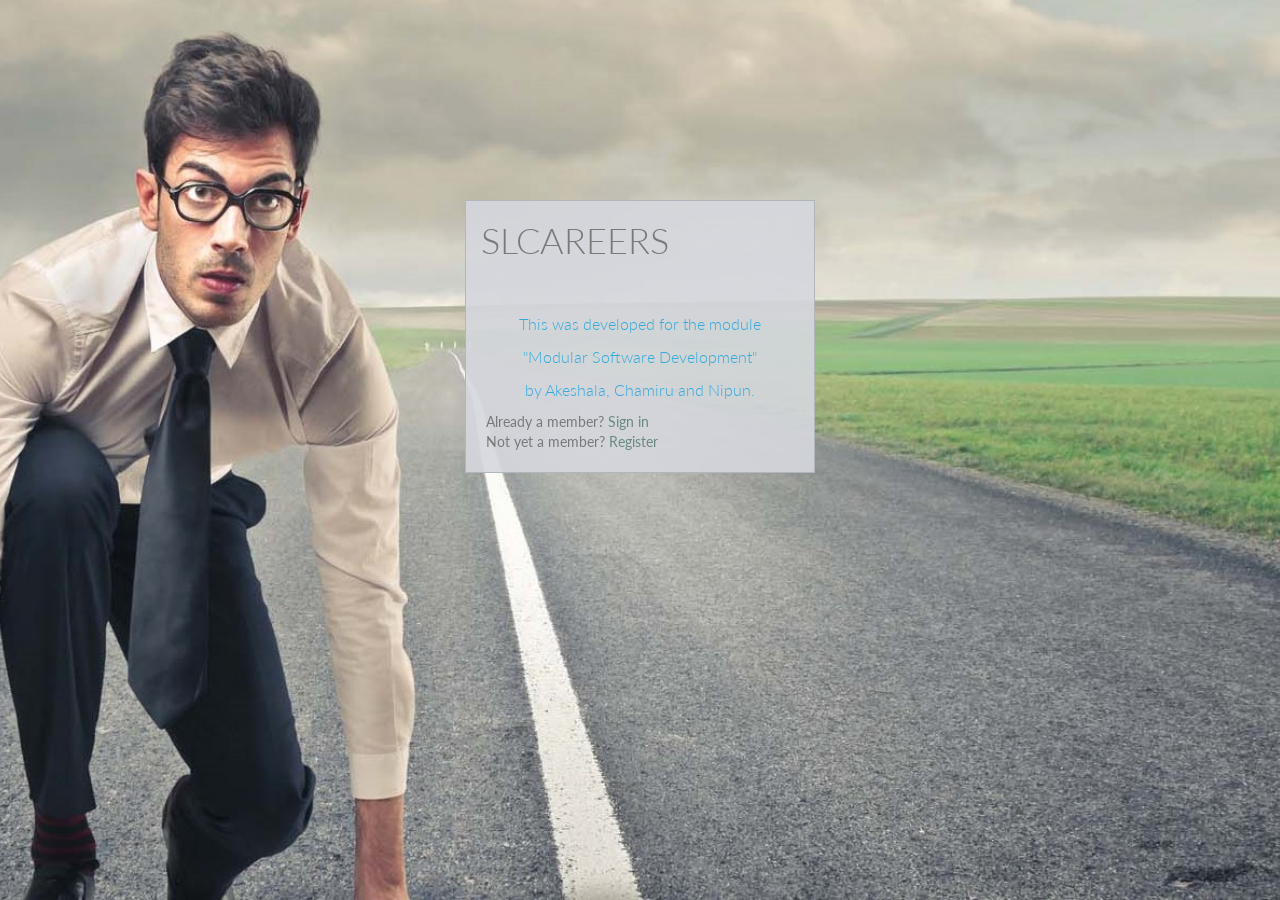
==== commit 0d8d2110: "Add files via upload" ====
--- a/About_us.html
+++ b/About_us.html
@@ -1,52 +1,63 @@
-<?php include('server.php') ?>
-<!DOCTYPE html>
-<html lang="en">
-
-<head>
-  <meta charset="utf-8">
-  <meta name="viewport" content="width=device-width, initial-scale=1.0">
-  <meta name="description" content="Creative - Bootstrap 3 Responsive Admin Template">
-  <meta name="author" content="GeeksLabs">
-  <meta name="keyword" content="Creative, Dashboard, Admin, Template, Theme, Bootstrap, Responsive, Retina, Minimal">
-  <link rel="shortcut icon" href="img/favicon.png">
-
-  <title>SL Carriers</title>
-
-  <!-- Bootstrap CSS -->
-  <link href="css/bootstrap.min.css" rel="stylesheet">
-  <!-- bootstrap theme -->
-  <link href="css/bootstrap-theme.css" rel="stylesheet">
-  <!--external css-->
-  <!-- font icon -->
-  <link href="css/elegant-icons-style.css" rel="stylesheet" />
-  <link href="css/font-awesome.css" rel="stylesheet" />
-  <!-- Custom styles -->
-  <link href="css/style.css" rel="stylesheet">
-  <link href="css/style-responsive.css" rel="stylesheet" />
-
-</head>
-
-<body class="login-img3-body">
-
-  <div class="container">
-
-    <div class="col-sm-8" style="margin-bottom:5">
-      <h1>SL Carriers</h1>
-    </div>
-
-  
-    <div class="login-wrap">
-
-      <p>This was developed for the module "Modular Software Development" by Akeshala, Chamiru and Nipun.</p>
-    </div>
-  
-    Already a member? <a href="login.php">Sign in</a>
-    Not yet a member? <a href="register.php">Register</a>
-
-  </div>
-  
-
-
-</body>
-
+<?php include('server.php') ?>
+<!DOCTYPE html>
+<html lang="en">
+
+<head>
+  <meta charset="utf-8">
+  <meta name="viewport" content="width=device-width, initial-scale=1.0">
+  <meta name="description" content="Creative - Bootstrap 3 Responsive Admin Template">
+  <meta name="author" content="GeeksLabs">
+  <meta name="keyword" content="Creative, Dashboard, Admin, Template, Theme, Bootstrap, Responsive, Retina, Minimal">
+  <link rel="shortcut icon" href="img/favicon.png">
+
+  <title>SL Carriers</title>
+
+  <!-- Bootstrap CSS -->
+  <link href="css/bootstrap.min.css" rel="stylesheet">
+  <!-- bootstrap theme -->
+  <link href="css/bootstrap-theme.css" rel="stylesheet">
+  <!--external css-->
+  <!-- font icon -->
+  <link href="css/elegant-icons-style.css" rel="stylesheet" />
+  <link href="css/font-awesome.css" rel="stylesheet" />
+  <!-- Custom styles -->
+  <link href="css/style.css" rel="stylesheet">
+  <link href="css/style-responsive.css" rel="stylesheet" />
+
+</head>
+
+<body class="login-img3-body">
+
+
+  <div class="container">
+
+    <form class="login-form" action="index.php" method="post">
+
+      <!--Name of the site-->
+      <div class="col-sm-12" style="margin-bottom:5">
+        <h1>SLCAREERS<br></h1>
+      </div>
+
+      <!---->
+      <div class="login-wrap">
+        <p><br>This was developed for the module</p><p> "Modular Software Development"</p><p> by Akeshala, Chamiru and Nipun.</p>
+
+
+
+
+        Already a member? <a href="index.php">Sign in</a><br>
+        Not yet a member? <a href="register.php">Register</a>
+      </div>
+      <!---->
+
+    </form>
+
+  </div>
+
+
+
+
+
+</body>
+
 </html>
